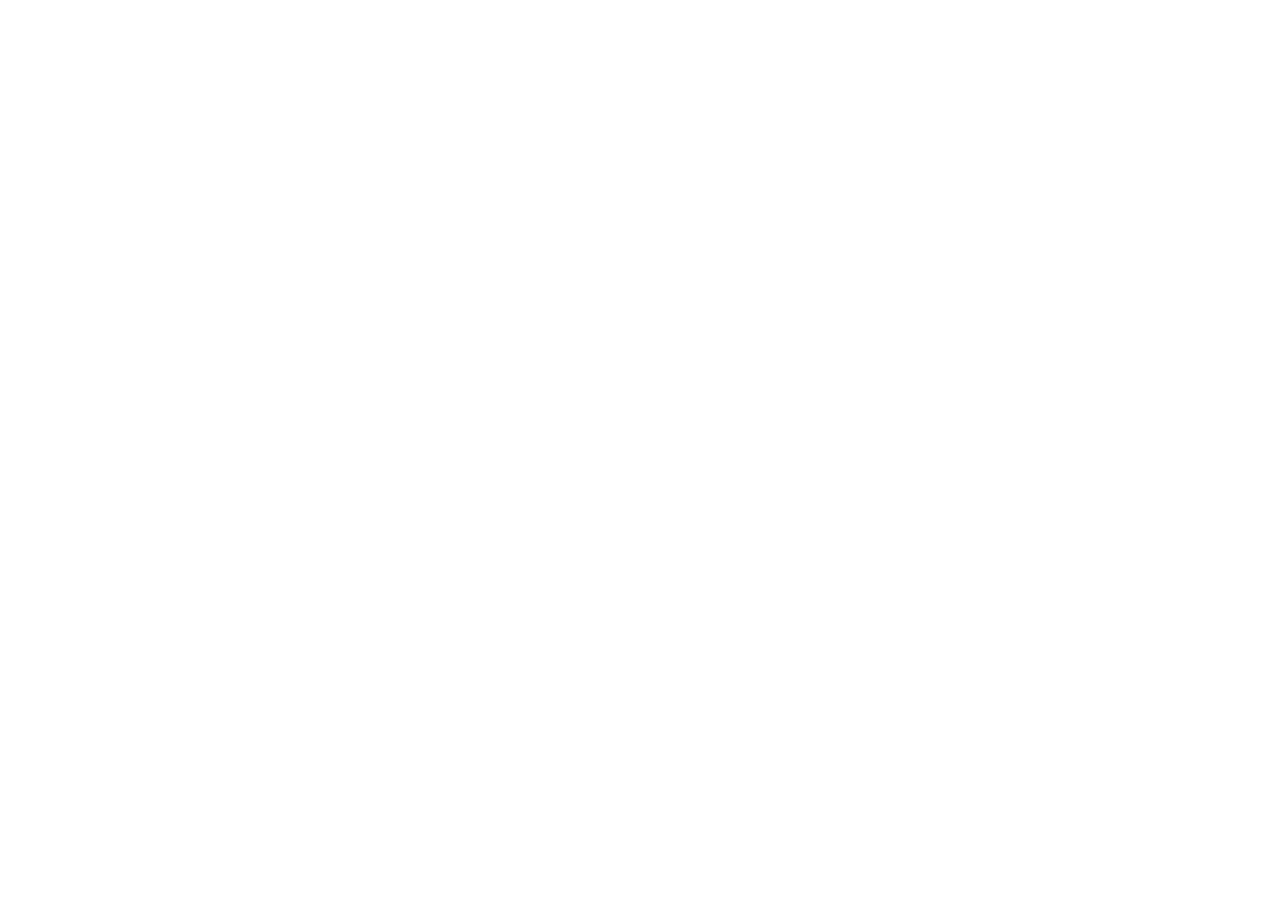
==== files/heatmap.html @ 5041f0ea "Update heatmap.html" ====
<!DOCTYPE html>
<head>    
    <meta http-equiv="content-type" content="text/html; charset=UTF-8" />
    
        <script>
            L_NO_TOUCH = false;
            L_DISABLE_3D = false;
        </script>
    
    <style>html, body {width: 100%;height: 100%;margin: 0;padding: 0;}</style>
    <style>#map {position:absolute;top:0;bottom:0;right:0;left:0;}</style>
    <script src="https://cdn.jsdelivr.net/npm/leaflet@1.6.0/dist/leaflet.js"></script>
    <script src="https://code.jquery.com/jquery-1.12.4.min.js"></script>
    <script src="https://maxcdn.bootstrapcdn.com/bootstrap/3.2.0/js/bootstrap.min.js"></script>
    <script src="https://cdnjs.cloudflare.com/ajax/libs/Leaflet.awesome-markers/2.0.2/leaflet.awesome-markers.js"></script>
    <link rel="stylesheet" href="https://cdn.jsdelivr.net/npm/leaflet@1.6.0/dist/leaflet.css"/>
    <link rel="stylesheet" href="https://maxcdn.bootstrapcdn.com/bootstrap/3.2.0/css/bootstrap.min.css"/>
    <link rel="stylesheet" href="https://maxcdn.bootstrapcdn.com/bootstrap/3.2.0/css/bootstrap-theme.min.css"/>
    <link rel="stylesheet" href="https://maxcdn.bootstrapcdn.com/font-awesome/4.6.3/css/font-awesome.min.css"/>
    <link rel="stylesheet" href="https://cdnjs.cloudflare.com/ajax/libs/Leaflet.awesome-markers/2.0.2/leaflet.awesome-markers.css"/>
    <link rel="stylesheet" href="https://cdn.jsdelivr.net/gh/python-visualization/folium/folium/templates/leaflet.awesome.rotate.min.css"/>
    
            <meta name="viewport" content="width=device-width,
                initial-scale=1.0, maximum-scale=1.0, user-scalable=no" />
            <style>
                #map_904a27eaac184b069b98a5cd32fc3659 {
                    position: relative;
                    width: 100.0%;
                    height: 100.0%;
                    left: 0.0%;
                    top: 0.0%;
                }
            </style>
        
    <script src="https://cdn.jsdelivr.net/gh/python-visualization/folium@master/folium/templates/leaflet_heat.min.js"></script>
</head>
<body>    
            <p id="demo"></p>
    
            <div class="folium-map" id="map_904a27eaac184b069b98a5cd32fc3659" ></div>
        
</body>
<script>    


            let anchor = document.getElementById("w3s");
            let query = window.location.search;
            var arr = query.split('&');
            var lat = arr[0].split('=')[1];
            var lon = arr[1].split('=')[1];
            var flag = 0;
            if(lat == 0){
                lat = 22.376194;
                lon = 114.129524;
                var zoom_level = 12;
            }
            else{
                flag = 1
                var zoom_level = 18;

            }
            

    
            var map_904a27eaac184b069b98a5cd32fc3659 = L.map(
                "map_904a27eaac184b069b98a5cd32fc3659",
                {
                    center: [lat, lon],
                    crs: L.CRS.EPSG3857,
                    zoom: zoom_level,
                    zoomControl: true,
                    preferCanvas: false,
                }
            );

            
            var tile_layer_5cae877bb0704d6bbb0f2bdec130946b = L.tileLayer(
                "https://{s}.tile.openstreetmap.org/{z}/{x}/{y}.png",
                {"attribution": "Data by \u0026copy; \u003ca href=\"http://openstreetmap.org\"\u003eOpenStreetMap\u003c/a\u003e, under \u003ca href=\"http://www.openstreetmap.org/copyright\"\u003eODbL\u003c/a\u003e.", "detectRetina": false, "maxNativeZoom": 18, "maxZoom": 18, "minZoom": 0, "noWrap": false, "opacity": 1, "subdomains": "abc", "tms": false}
            ).addTo(map_904a27eaac184b069b98a5cd32fc3659);
        
    
            var heat_map_b1da124ad0854727a7368df2462f09b0 = L.heatLayer(
                [[22.280006537, 114.151267477], [22.316623114, 114.215415998], [22.278954022, 114.129241464], [22.413657484, 114.210042589], [22.287718415, 114.149529099], [22.287020641, 114.137719794], [22.369210656, 114.116947856], [22.282828595, 114.130734483], [22.281027036, 114.151500171], [22.285839805, 114.148141842], [22.285785611, 114.148083631], [22.285189467, 114.1474045], [22.281743125, 114.124796379], [22.491323915, 114.103076574], [22.285531251, 114.140582778], [22.285963744, 114.136439205], [22.286062979, 114.136031623], [22.28626272, 114.140524368], [22.287165571, 114.139592576], [22.283795004, 114.131199934], [22.287112758, 114.146142612], [22.281151765, 114.142281989], [22.281924046, 114.12576665], [22.286307991, 114.141058059], [22.286290021, 114.141475321], [22.281391229, 114.125737733], [22.280921443, 114.125126596], [22.286443403, 114.140844543], [22.321657562, 114.169109461], [22.278995043, 114.150869831], [22.286812121, 114.134469107], [22.287372807, 114.137603251], [22.287436096, 114.137913754], [22.288168112, 114.140213354], [22.2873732, 114.139262593], [22.287039916, 114.143134471], [22.287600679, 114.147588367], [22.286315953, 114.136497326], [22.320662179, 114.274294015], [22.285982916, 114.141184289], [22.280403425, 114.148492268], [22.282827236, 114.126173866], [22.287166303, 114.142930662], [22.278173138, 114.150151951], [22.279972331, 114.182405198], [22.283708875, 114.149888907], [22.285144671, 114.149442266], [22.28283637, 114.12650378], [22.28295038, 114.150364521], [22.286360977, 114.135983018], [22.286598023, 114.146200947], [22.286822707, 114.140922076], [22.284627237, 114.136546328], [22.283402507, 114.154313753], [22.281788777, 114.126378011], [22.286625451, 114.148034941], [22.283506005, 114.131132104], [22.286577068, 114.133498808], [22.286697668, 114.147879666], [22.283613419, 114.127861991], [22.279233763, 114.128533036], [22.28337969, 114.131539691], [22.278363107, 114.15220898], [22.287221085, 114.145929106], [22.314541384, 114.167780181], [22.284140832, 114.141941631], [22.284580783, 114.131607229], [22.297455713, 114.175020803], [22.285531191, 114.140311077], [22.280440722, 114.156303399], [22.287609277, 114.145278868], [22.28151445, 114.150005767], [22.288403211, 114.141581532], [22.28529611, 114.139069076], [22.284038631, 114.130491498], [22.282769596, 114.149335991], [22.285775334, 114.141747153], [22.28665917, 114.136710709], [22.263347468, 114.252443978], [22.287165571, 114.139592576], [22.285596051, 114.148559147], [22.286216793, 114.137215426], [22.286938121, 114.132858251], [22.281262101, 114.153285542], [22.307822712, 114.183930014], [22.286833212, 114.148355121], [22.28507101, 114.14204814], [22.280421623, 114.149287933], [22.28274256, 114.149665913], [22.281956818, 114.149210006], [22.286336162, 114.146346559], [22.282575224, 114.128958839], [22.283730729, 114.127570845], [22.287871318, 114.14607452], [22.280534281, 114.128891611], [22.284350409, 114.15214971], [22.287725365, 114.13913635], [22.285494811, 114.139185466], [22.288051124, 114.142076514], [22.28666814, 114.136468114], [22.286577722, 114.13602177], [22.286586782, 114.136138212], [22.280367572, 114.150083612], [22.279477713, 114.128950191], [22.27949211, 114.153382871], [22.284943183, 114.136041651], [22.275194231, 114.158923952], [22.286371552, 114.142668854], [22.281591255, 114.130230314], [22.288313257, 114.143240908], [22.28596701, 114.152935423], [22.286571187, 114.147588581], [22.283614252, 114.130705115], [22.281996751, 114.127251241], [22.282222567, 114.127416119], [22.287753408, 114.143483636], [22.281717071, 114.128144049], [22.285801689, 114.138486721], [22.282363495, 114.151024463], [22.284286097, 114.145755087], [22.282530326, 114.129832162], [22.274174001, 114.161184845], [22.284716872, 114.133926338], [22.284969647, 114.133615747], [22.285403063, 114.133411837], [22.28617086, 114.134139376], [22.273468622, 114.153034574], [22.280289902, 114.127057777], [22.28049793, 114.128125064], [22.280452619, 114.127601103], [22.284445075, 114.130724249], [22.285533469, 114.152460019], [22.287121812, 114.146268759], [22.281469014, 114.148346504], [22.291456655, 114.206626932], [22.26088368, 114.248969365], [22.263593073, 114.248524457], [22.262103517, 114.250126059], [22.261344471, 114.248455398], [22.26948703, 114.233391531], [22.289724386, 114.195932847], [22.277517601, 114.226253298], [22.288522476, 114.202055804], [22.287617692, 114.211400374], [22.285619706, 114.220589224], [22.286694545, 114.21986178], [22.28527715, 114.218269954], [22.286026396, 114.219415207], [22.287544313, 114.216368685], [22.28645215, 114.214068603], [22.284431093, 114.148520568], [22.28303684, 114.220976558], [22.28185388, 114.220782119], [22.289525797, 114.195195323], [22.291250505, 114.196408551], [22.263759727, 114.238531355], [22.263542981, 114.238560366], [22.277371994, 114.229794865], [22.288857588, 114.194680931], [22.289200431, 114.197388358], [22.281835808, 114.220820927], [22.289778129, 114.199368043], [22.281365979, 114.221684377], [22.281365979, 114.221684377], [22.289821669, 114.208945823], [22.27760703, 114.229057519], [22.276944764, 114.237751192], [22.278858171, 114.240585345], [22.267361736, 114.2416668], [22.290618122, 114.198300739], [22.292342979, 114.198242778], [22.292081449, 114.195331514], [22.290021868, 114.199989134], [22.285113152, 114.223597182], [22.290996997, 114.201211999], [22.291467054, 114.1978933], [22.290455524, 114.198650057], [22.276405467, 114.230551335], [22.279620132, 114.231280304], [22.278617728, 114.231289619], [22.289055598, 114.199940455], [22.289046606, 114.199668745], [22.289353677, 114.19945531], [22.289308564, 114.199164186], [22.276939218, 114.227621223], [22.282502047, 114.227759079], [22.282493294, 114.226866362], [22.282511486, 114.226439418], [22.280815054, 114.221887971], [22.279710712, 114.230455565], [22.276379758, 114.22619468], [22.290211478, 114.20022206], [22.278419746, 114.229183962], [22.280192859, 114.218443115], [22.280653264, 114.219054558], [22.280192353, 114.220374063], [22.281825379, 114.225711423], [22.281690139, 114.224973921], [22.282367137, 114.225973603], [22.277166404, 114.222857107], [22.280658923, 114.230475333], [22.280288628, 114.230591631], [22.284270315, 114.191837211], [22.319743258, 114.175971703], [22.282084656, 114.233726512], [22.277797153, 114.227543908], [22.282632054, 114.214669203], [22.282695521, 114.213572733], [22.281982109, 114.213533733], [22.290736123, 114.193118828], [22.290176191, 114.193438993], [22.291313979, 114.19411841], [22.288956744, 114.19625297], [22.261159802, 114.236104729], [22.280037804, 114.224051546], [22.290202951, 114.196418109], [22.291728949, 114.197835114], [22.291574917, 114.201474109], [22.275023583, 114.231142684], [22.286099638, 114.215427023], [22.260926563, 114.231670849], [22.260475186, 114.231204982], [22.266197553, 114.239706401], [22.264588905, 114.242713358], [22.283652857, 114.213175139], [22.288108417, 114.190907026], [22.287572478, 114.211681772], [22.28474587, 114.211778107], [22.2841407, 114.212321355], [22.291954567, 114.198951116], [22.26123143, 114.237773495], [22.260951618, 114.2374047], [22.266470611, 114.233914244], [22.266028092, 114.233962575], [22.29143006, 114.203783644], [22.291122516, 114.206655973], [22.29161932, 114.205996203], [22.291772839, 114.206005939], [22.291149661, 114.206364858], [22.285332026, 114.215465626], [22.279688266, 114.213804824], [22.280310987, 114.215493356], [22.280663061, 114.215998024], [22.282315584, 114.216338104], [22.282938594, 114.216765231], [22.28302918, 114.215610545], [22.283842038, 114.215183815], [22.284553985, 114.222771511], [22.283542308, 114.221879142], [22.292270778, 114.197903124], [22.267671253, 114.235137232], [22.267147272, 114.235699752], [22.288072013, 114.193846304], [22.283309795, 114.212718987], [22.278256962, 114.229901933], [22.289010798, 114.197310699], [22.277327702, 114.227087694], [22.262824867, 114.249872652], [22.265760407, 114.248574072], [22.265714718, 114.249777129], [22.265272329, 114.249524642], [22.264992522, 114.249204324], [22.265318008, 114.248340993], [22.263347468, 114.252443978], [22.262516658, 114.252424127], [22.285115915, 114.212748559], [22.285531326, 114.212738962], [22.260032923, 114.230486873], [22.285160387, 114.137953198], [22.291349923, 114.195719579], [22.28757283, 114.21000302], [22.289588866, 114.196437432], [22.329938734, 114.172399576], [22.277009594, 114.192767928], [22.28634329, 114.137496798], [22.281987325, 114.227681266], [22.280717417, 114.226917355], [22.281481603, 114.22770049], [22.281905801, 114.22846721], [22.279864732, 114.228922513], [22.280487862, 114.228874227], [22.281472154, 114.229020142], [22.279504517, 114.225671804], [22.2795408, 114.225138139], [22.32753643, 114.18544523], [22.285621823, 114.211865658], [22.285955914, 114.212059814], [22.264067244, 114.237270211], [22.27314502, 114.23170472], [22.280480373, 114.223818816], [22.277887742, 114.226631849], [22.279694061, 114.226001779], [22.286464175, 114.197193884], [22.290320544, 114.194729637], [22.29114175, 114.199387669], [22.29213536, 114.197582869], [22.291430664, 114.199863213], [22.28949861, 114.196020151], [22.285456024, 114.224596769], [22.289904835, 114.197272014], [22.291882524, 114.197417862], [22.285650504, 114.150150533], [22.265570574, 114.241686279], [22.268464158, 114.23993057], [22.268220092, 114.240541714], [22.267823107, 114.239610103], [22.267750212, 114.241269181], [22.288144148, 114.194865213], [22.277444309, 114.229581425], [22.286788105, 114.205034533], [22.263867144, 114.240986041], [22.279739384, 114.225439008], [22.268294764, 114.23402171], [22.290661519, 114.208936311], [22.290392669, 114.195787378], [22.267482529, 114.232517511], [22.265604144, 114.232545875], [22.266462049, 114.232565619], [22.281538195, 114.219326518], [22.281253338, 114.21981351], [22.282052852, 114.219666292], [22.28371414, 114.220967067], [22.262234812, 114.235105874], [22.262686438, 114.234844105], [22.263094223, 114.233863563], [22.263066394, 114.232942655], [22.262262629, 114.233049057], [22.264095512, 114.234020004], [22.263851899, 114.233408671], [22.262686438, 114.234844105], [22.289380641, 114.200357776], [22.262901448, 114.239491483], [22.262883517, 114.239151903], [22.262567678, 114.238540534], [22.261637689, 114.238093836], [22.262541136, 114.237075515], [22.285713959, 114.201997078], [22.290970556, 114.196398808], [22.265840394, 114.251436281], [22.266066102, 114.251562531], [22.266861207, 114.250670338], [22.283939231, 114.223383314], [22.283451574, 114.223392856], [22.283704354, 114.223664638], [22.284914539, 114.223383637], [22.283343805, 114.221258055], [22.308301347, 114.183609767], [22.284519602, 114.21403898], [22.278987611, 114.222599919], [22.276849533, 114.225593257], [22.27863867, 114.221887274], [22.278900759, 114.22115962], [22.278313701, 114.221402013], [22.278134809, 114.22516654], [22.27855944, 113.937896021], [22.277860038, 113.935160953], [22.230517897, 114.115299766], [22.20697411, 114.029616676], [22.206612188, 114.028850898], [22.205504893, 114.030688675], [22.212243135, 114.026546199], [22.211791446, 114.02775543], [22.211497037, 114.028021403], [22.284230619, 114.039064781], [22.254662603, 113.862878944], [22.224132007, 114.112227844], [22.244097569, 113.977261828], [22.288929121, 113.939654196], [22.272990606, 114.00448553], [22.296002467, 113.95410166], [22.295649288, 113.953384103], [22.29686978, 113.953719874], [22.205944971, 114.030015372], [22.204094107, 114.030492499], [22.213842897, 114.025720346], [22.294102932, 113.951843599], [22.293515381, 113.951436967], [22.29323511, 113.951204517], [22.292149576, 113.949867104], [22.291778386, 113.949198127], [22.292348696, 113.950187016], [22.295382332, 114.0181023], [22.285311845, 113.936225241], [22.287279734, 113.941859716], [22.287839782, 113.941965521], [22.286809611, 113.941491763], [22.28190952, 113.93771567], [22.282293535, 113.934813717], [22.28263896, 113.936336552], [22.279901939, 113.935826964], [22.279992849, 113.936234342], [22.280470576, 113.935631925], [22.282612888, 113.937025505], [22.283641078, 113.936150472], [22.281485612, 113.938075413], [22.282708984, 113.934842113], [22.280654544, 113.937902165], [22.280427994, 113.937368873], [22.282133694, 113.936638219], [22.281103866, 113.9364071], [22.281709201, 113.936600131], [22.283142494, 113.934870477], [22.280080731, 113.934604055], [22.280210458, 113.936825865], [22.28190952, 113.93771567], [22.280992947, 113.934689813], [22.279701419, 113.934585302], [22.282293535, 113.934813717], [22.283009816, 113.93674346], [22.283334456, 113.936432396], [22.28263896, 113.936336552], [22.20926736, 114.029012986], [22.285836037, 113.942686934], [22.287471098, 113.943052952], [22.286929335, 113.943102371], [22.286369273, 113.942986859], [22.287958441, 113.94283866], [22.280730609, 113.940512207], [22.280243071, 113.940590652], [22.226282312, 114.114797238], [22.277784442, 113.932919683], [22.276374215, 113.931951835], [22.276213008, 113.932844784], [22.276783968, 113.93294504], [22.284032635, 114.03988007], [22.264789979, 113.995433752], [22.265186925, 113.995074259], [22.265623603, 113.997964957], [22.303113758, 114.010329714], [22.303799802, 114.010057165], [22.30345678, 114.01019344], [22.276278011, 113.934038131], [22.252720103, 113.86673245], [22.293779072, 114.022441876], [22.322858224, 114.190666883], [22.316754083, 114.180863438], [22.316925659, 114.181038147], [22.316338325, 114.18822039], [22.318632048, 114.18889999], [22.317521294, 114.188773718], [22.311308471, 114.185085134], [22.306711933, 114.169420846], [22.318857847, 114.188424419], [22.317313576, 114.188958111], [22.317385817, 114.189006647], [22.316952223, 114.190578949], [22.321160173, 114.193821195], [22.314496082, 114.188239651], [22.316509762, 114.190122734], [22.31653685, 114.19016156], [22.314631532, 114.18835613], [22.278608607, 114.16890806], [22.279935535, 114.192632414], [22.291783052, 114.198456182], [22.326317528, 114.176000782], [22.328058426, 114.20233469], [22.312852837, 114.181814466], [22.325197736, 114.177214085], [22.328204282, 114.191240098], [22.321233286, 114.179504713], [22.316465146, 114.175243791], [22.319472323, 114.174370219], [22.311443846, 114.186589482], [22.316600189, 114.188550407], [22.315128098, 114.189899373], [22.316681232, 114.191413619], [22.316879931, 114.191122466], [22.314351455, 114.190044885], [22.316717912, 114.182464891], [22.315525883, 114.182183378], [22.318198974, 114.181038185], [22.315724538, 114.182707494], [22.316248317, 114.182581341], [22.314965956, 114.183027749], [22.314812458, 114.182425992], [22.31002617, 114.184153348], [22.313801109, 114.179271637], [22.444000421, 114.030776412], [22.344152919, 114.176486061], [22.31754825, 114.190491655], [22.317674692, 114.190326667], [22.318018333, 114.171623483], [22.291700737, 114.205200488], [22.312373962, 114.187171876], [22.319724344, 114.193481312], [22.319652083, 114.193636599], [22.320031394, 114.193384288], [22.319805628, 114.193393967], [22.316238848, 114.19007418], [22.315751707, 114.179912249], [22.321892085, 114.188987625], [22.306964637, 114.187055016], [22.317033659, 114.188531032], [22.322343584, 114.189385618], [22.319282246, 114.188958282], [22.317349649, 114.189608405], [22.330064613, 114.162780226], [22.328357996, 114.188852293], [22.315372428, 114.17955313], [22.314189438, 114.178106971], [22.284843895, 114.136235752], [22.314974961, 114.183648912], [22.314207379, 114.183202416], [22.321205929, 114.186473688], [22.335762772, 114.161284762], [22.312437276, 114.185463715], [22.318424791, 114.177582891], [22.310975884, 114.188092687], [22.318008982, 114.18827876], [22.318063163, 114.188307883], [22.325621829, 114.187415512], [22.325432517, 114.174612774], [22.303876259, 114.185492303], [22.307353009, 114.186123351], [22.307948837, 114.189025239], [22.308343659, 114.189357252], [22.307497305, 114.18904461], [22.308598986, 114.189733776], [22.309746228, 114.183988343], [22.316491675, 114.190433317], [22.315958851, 114.190656497], [22.315976997, 114.189617986], [22.30869851, 114.187113374], [22.307687084, 114.187074479], [22.307687084, 114.187074479], [22.31899372, 114.176359945], [22.319932566, 114.187269493], [22.27452515, 114.15264628], [22.326949343, 114.18714383], [22.303216494, 114.192557393], [22.307948435, 114.193538146], [22.308716187, 114.192004811], [22.302151334, 114.18686057], [22.30340665, 114.185812535], [22.315146206, 114.189307329], [22.315534527, 114.189239423], [22.315371958, 114.189482051], [22.315236481, 114.189705269], [22.325630821, 114.18798819], [22.323833825, 114.186580637], [22.322352758, 114.187386147], [22.31385494, 114.187793142], [22.313006061, 114.187831898], [22.285098168, 114.142358648], [22.318089906, 114.192481412], [22.316909818, 114.192522575], [22.325197291, 114.188852023], [22.332952824, 114.203442167], [22.332754321, 114.202384078], [22.331972114, 114.203373062], [22.333124516, 114.202753008], [22.333521791, 114.203189894], [22.311940392, 114.188647073], [22.320510717, 114.183649181], [22.340883759, 114.182349372], [22.317512079, 114.19105459], [22.317683992, 114.186560798], [22.341046402, 114.17605894], [22.319679625, 114.18851184], [22.321855747, 114.191588867], [22.321602901, 114.191472367], [22.328123283, 114.187687485], [22.273732221, 114.1736142], [22.248967779, 114.148847836], [22.317449477, 114.17489437], [22.318298276, 114.182183483], [22.319399295, 114.192957151], [22.319290903, 114.193209493], [22.31919154, 114.193471542], [22.319083147, 114.193723884], [22.3192276, 114.19406361], [22.319751884, 114.188317727], [22.307298982, 114.182784782], [22.309249306, 114.188180994], [22.316501264, 114.178815513], [22.282719266, 114.127464462], [22.303975268, 114.190305941], [22.303388285, 114.190218541], [22.305420247, 114.189287054], [22.305194672, 114.186501703], [22.304165032, 114.188753173], [22.305203541, 114.188908541], [22.304887436, 114.189345237], [22.306395575, 114.188986284], [22.30645886, 114.188015782], [22.448400711, 114.165420504], [22.306151776, 114.188617471], [22.30663943, 114.188598101], [22.30574544, 114.188035135], [22.306621327, 114.1891707], [22.30668464, 114.187792583], [22.323472291, 114.190822244], [22.323345838, 114.191103712], [22.311480244, 114.179232775], [22.310577186, 114.17910659], [22.312572945, 114.179388082], [22.313430865, 114.17837872], [22.312870974, 114.177320812], [22.311290611, 114.178466045], [22.312861937, 114.178398125], [22.312220743, 114.179883055], [22.311995004, 114.177670206], [22.313828218, 114.17739846], [22.312013047, 114.179407483], [22.326136824, 114.182358498], [22.307822712, 114.183930014], [22.320329753, 114.189511616], [22.312373962, 114.187171876], [22.306603583, 114.183842607], [22.329360506, 114.187192541], [22.310829681, 114.187899665], [22.32744617, 114.184542518], [22.317656783, 114.188356379], [22.317620655, 114.188434022], [22.285919757, 114.1414366], [22.286336162, 114.146346559], [22.29213536, 114.197582869], [22.320347855, 114.188977786], [22.327643036, 114.202227843], [22.453468353, 114.025364817], [22.319354944, 114.177126716], [22.316166852, 114.186560693], [22.309637857, 114.184085391], [22.313493747, 114.187317542], [22.318017956, 114.189045525], [22.327003499, 114.18757092], [22.312545406, 114.189142104], [22.249566203, 114.178445923], [22.32938756, 114.187765236], [22.329586135, 114.164537182], [22.318451876, 114.175146709], [22.301753957, 114.18732637], [22.314730831, 114.188880243], [22.321485534, 114.191122935], [22.321404244, 114.191297637], [22.329728792, 114.20413073], [22.330669941, 114.203149561], [22.328925143, 114.203693775], [22.330415424, 114.202238051], [22.329656745, 114.202927088], [22.32945801, 114.203315317], [22.329981904, 114.202568], [22.315886945, 114.185832744], [22.317918807, 114.186240521], [22.315272817, 114.186647982], [22.314649707, 114.186638233], [22.316175924, 114.185842469], [22.328583421, 114.160868173], [22.309556599, 114.183668059], [22.307037037, 114.184192013], [22.321404074, 114.193083561], [22.307922017, 114.184619087], [22.321801616, 114.190996788], [22.314658561, 114.189219934], [22.329468873, 114.187182842], [22.282671243, 114.155934343], [22.343927154, 114.17744712], [22.321015727, 114.19339411], [22.319318436, 114.188016806], [22.319110699, 114.188492381], [22.319526148, 114.187890645], [22.32134995, 114.192481776], [22.322226282, 114.188084981], [22.321711184, 114.192375049], [22.321774394, 114.19241388], [22.317268377, 114.189559868], [22.318722802, 114.177359656], [22.306486079, 114.185987423], [22.306088745, 114.185754476], [22.319869293, 114.188152734], [22.308003317, 114.184075601], [22.31687119, 114.187337206], [22.28617086, 114.134139376], [22.304147265, 114.169983866], [22.321729278, 114.19202563], [22.321341001, 114.191617932], [22.360140606, 114.134893571], [22.353933348, 114.101052103], [22.368036103, 114.124384468], [22.369475154, 114.124482262], [22.366006821, 114.122638812], [22.367027465, 114.123220973], [22.366910503, 114.124551186], [22.367181687, 114.125386082], [22.369040486, 114.125006044], [22.369303724, 114.124948379], [22.36703684, 114.12426957], [22.366891784, 114.122551087], [22.366575575, 114.122133712], [22.368716579, 114.124453418], [22.365333741, 114.137163956], [22.345691003, 114.132218546], [22.368755413, 114.133638481], [22.361392495, 114.12348527], [22.370987347, 114.139211068], [22.371962732, 114.13958948], [22.371312353, 114.138812888], [22.372820647, 114.13964751], [22.373272063, 114.139171615], [22.372820803, 114.140336896], [22.362260651, 114.137180361], [22.362904681, 114.137805437], [22.362904681, 114.137805437], [22.363988472, 114.138329424], [22.360818521, 114.13737883], [22.360818521, 114.13737883], [22.361134614, 114.137475829], [22.361884269, 114.137970773], [22.364413384, 114.140387633], [22.36523506, 114.13993109], [22.364900805, 114.139387467], [22.367908262, 114.140648875], [22.367497288, 114.140272261], [22.366923974, 114.140833605], [22.368405083, 114.141289565], [22.364413384, 114.140387633], [22.362678854, 114.137543358], [22.361902274, 114.137737754], [22.36755584, 114.13962949], [22.372523185, 114.142104129], [22.369010329, 114.142211804], [22.371926224, 114.142223291], [22.372859886, 114.141470004], [22.370888691, 114.142259887], [22.369949432, 114.141871741], [22.323905998, 114.165954796], [22.368349358, 114.134852275], [22.367997145, 114.134764997], [22.367492559, 114.139338227], [22.361794157, 114.138786346], [22.366733841, 114.138687911], [22.367843311, 114.133570797], [22.367951404, 114.132560993], [22.345708921, 114.131704028], [22.361013381, 114.101232741], [22.359914621, 114.105223735], [22.361582355, 114.101339232], [22.361813545, 114.100399563], [22.361077529, 114.103261856], [22.360726132, 114.105029046], [22.360906344, 114.104135741], [22.359831914, 114.10459261], [22.361095791, 114.102381329], [22.357400003, 114.098788126], [22.357751894, 114.098166578], [22.355912083, 114.098482566], [22.353200475, 114.098120592], [22.356487886, 114.098720674], [22.354130801, 114.098488987], [22.355818024, 114.095468706], [22.356315184, 114.09642956], [22.356062087, 114.095944281], [22.356314582, 114.095225705], [22.35668532, 114.096196343], [22.347777771, 114.108375208], [22.348274819, 114.109248682], [22.349763825, 114.10681124], [22.349809465, 114.107947061], [22.344725545, 114.108619392], [22.345592393, 114.108415107], [22.350286181, 114.103607306], [22.349365617, 114.104840707], [22.350401558, 114.099267721], [22.350368026, 114.104879025], [22.350014198, 114.101287216], [22.349770402, 114.105329786], [22.348829998, 114.105600004], [22.349510611, 114.105986182], [22.350321539, 114.101937493], [22.363100494, 114.103532645], [22.361926183, 114.102785674], [22.361868678, 114.103679296], [22.362955594, 114.102629786], [22.351416496, 114.106994869], [22.353582107, 114.103110459], [22.355357561, 114.10355515], [22.354566255, 114.102711897], [22.361710275, 114.10461106], [22.353474414, 114.104605597], [22.353339081, 114.104887208], [22.35399862, 114.105585871], [22.353944291, 114.105255814], [22.34623375, 114.108861353], [22.363190263, 114.10235781], [22.362810286, 114.100862831], [22.362774755, 114.102134724], [22.36309967, 114.101736483], [22.349472922, 114.102491305], [22.270551342, 114.150560906], [22.348974079, 114.097919098], [22.348677735, 114.10141414], [22.348848728, 114.100161716], [22.36036435, 114.103776797], [22.35542357, 114.101439635], [22.343920937, 114.106542344], [22.36591111, 114.134843297], [22.34821812, 114.127266682], [22.348553096, 114.130111003], [22.265584526, 114.236911879], [22.353593113, 114.107585993], [22.353620345, 114.107916063], [22.351523949, 114.104907556], [22.345428718, 114.130029771], [22.346204796, 114.128898308], [22.36861916, 114.121386002], [22.343199638, 114.136296537], [22.342748147, 114.136442281], [22.350132458, 114.126809725], [22.34741341, 114.126108743], [22.350990253, 114.126459925], [22.346058168, 114.126393468], [22.348282577, 114.13150904], [22.341953374, 114.136112454], [22.364570936, 114.122551986], [22.355957763, 114.104487815], [22.35656274, 114.104332166], [22.356950975, 114.104157211], [22.370147412, 114.138803495], [22.342739376, 114.13750041], [22.342269803, 114.137568495], [22.352175903, 114.135847362], [22.498877669, 114.143209725], [22.36985612, 114.129977674], [22.358433649, 114.128282301], [22.358043951, 114.129224352], [22.358536829, 114.129667577], [22.360861671, 114.129873886], [22.359217982, 114.129427836], [22.360057709, 114.129039201], [22.359380221, 114.128379238], [22.358938263, 114.130214336], [22.36034714, 114.130602219], [22.359019, 114.128379363], [22.365251156, 114.132134645], [22.368384498, 114.131220965], [22.368718507, 114.130793643], [22.367534316, 114.126784092], [22.369042308, 114.126434014], [22.366867194, 114.130609776], [22.369530265, 114.127433911], [22.36953914, 114.126929017], [22.367780415, 114.128320018], [22.366902718, 114.128561111], [22.368581753, 114.126443889], [22.367561717, 114.127793849], [22.358251044, 114.127195173], [22.359965476, 114.122903287], [22.362900653, 114.123659457], [22.362548535, 114.123882897], [22.361898173, 114.123387988], [22.361635575, 114.12127155], [22.360696521, 114.121631149], [22.359983197, 114.121893567], [22.36544589, 114.127153843], [22.364048222, 114.125804723], [22.364328565, 114.12707651], [22.363461934, 114.128067137], [22.364879428, 114.127076314], [22.363037545, 114.128222629], [22.361844776, 114.125824944], [22.367715719, 114.12941525], [22.367291281, 114.129405685], [22.366200548, 114.136658832], [22.361260798, 114.136485489], [22.372666744, 114.138016329], [22.372314479, 114.137705718], [22.372359797, 114.138395089], [22.371068423, 114.138366315], [22.352688543, 114.104130297], [22.353088225, 114.10953761], [22.351362901, 114.108373457], [22.351570534, 114.108208316], [22.351994826, 114.107868321], [22.35232894, 114.107829324], [22.352997615, 114.108809532], [22.36916768, 114.123152188], [22.369939662, 114.138599653], [22.344834605, 114.138072578], [22.370237994, 114.139997737], [22.342224542, 114.109727269], [22.343516124, 114.110241155], [22.354020242, 114.13027131], [22.352066421, 114.13165344], [22.353522439, 114.131833153], [22.35448662, 114.131691493], [22.353152943, 114.130566351], [22.365839237, 114.136299696], [22.361341204, 114.107310315], [22.362668036, 114.105795059], [22.362641456, 114.106969856], [22.361702393, 114.107232464], [22.292838625, 114.237874528], [22.294131242, 114.234488317], [22.31610387, 114.172409719], [22.31390127, 114.22847897], [22.318564198, 114.217435361], [22.320716262, 114.216042642], [22.318754143, 114.216212469], [22.319259954, 114.215804961], [22.3183296, 114.21663941], [22.322176805, 114.215931951], [22.322980553, 114.215825407], [22.3210481, 114.215436626], [22.32056048, 114.215300608], [22.305527219, 114.23630783], [22.306517008, 114.235925756], [22.307802942, 114.236279679], [22.308055451, 114.237221188], [22.307297246, 114.236230939], [22.305545052, 114.236928958], [22.315601483, 114.22006475], [22.315420807, 114.220307336], [22.322384331, 114.216659972], [22.316972356, 114.226286589], [22.398625362, 113.967728732], [22.307378793, 114.235483678], [22.291356952, 114.239581794], [22.328088445, 114.228105635], [22.325803025, 114.230220797], [22.32681483, 114.229056404], [22.326489378, 114.2301337], [22.327185387, 114.228105304], [22.328702205, 114.22910564], [22.325053486, 114.230220511], [22.327040282, 114.230017431], [22.322221583, 114.217455831], [22.320807049, 114.2361493], [22.321313219, 114.234887722], [22.319859123, 114.235362714], [22.321448971, 114.234062759], [22.320535935, 114.236683018], [22.320383044, 114.234955279], [22.315492481, 114.222384378], [22.325780109, 114.21551558], [22.325888564, 114.215146766], [22.326060104, 114.215321528], [22.31634948, 114.225509909], [22.316283816, 114.233080372], [22.317340567, 114.232585798], [22.315696625, 114.233662479], [22.321585412, 114.231209216], [22.316771746, 114.232274987], [22.317683304, 114.233808871], [22.31903792, 114.233731774], [22.318415284, 114.23236299], [22.317855377, 114.232391886], [22.322958464, 114.229996471], [22.322542948, 114.230326324], [22.318062711, 114.233459614], [22.321440884, 114.231325633], [22.317556663, 114.234410582], [22.318667529, 114.23411986], [22.316310331, 114.234720655], [22.316527217, 114.23429369], [22.31546142, 114.234817361], [22.314696091, 114.228071625], [22.316268853, 114.228008073], [22.316150167, 114.227596574], [22.314876592, 114.228421094], [22.316737364, 114.226927088], [22.333565766, 114.209645023], [22.333321863, 114.210023536], [22.333304101, 114.208528665], [22.332175141, 114.209227303], [22.333123569, 114.208120934], [22.332960737, 114.209547813], [22.291277535, 114.196913165], [22.330360075, 114.208819202], [22.298039885, 114.238866646], [22.296206454, 114.239428689], [22.298789518, 114.238624363], [22.295827116, 114.239564381], [22.296585792, 114.239292997], [22.295204327, 114.238719829], [22.2951229, 114.239117669], [22.294382463, 114.238923256], [22.297218195, 114.238613968], [22.299602578, 114.237819239], [22.297660758, 114.238449186], [22.298979393, 114.23801306], [22.299150368, 114.237220271], [22.301571969, 114.235879147], [22.301003346, 114.2350346], [22.302790885, 114.236471654], [22.300397727, 114.236596798], [22.299178591, 114.236605984], [22.3018789, 114.236180124], [22.301264804, 114.236218683], [22.302492992, 114.236151269], [22.302186061, 114.235850291], [22.299648261, 114.236392683], [22.299918308, 114.236305456], [22.317263579, 114.218279391], [22.31719931, 114.217787226], [22.304842262, 114.190396688], [22.304842262, 114.190396688], [22.319421136, 114.221133583], [22.31535632, 114.224820461], [22.315663409, 114.224655569], [22.317839346, 114.226112189], [22.307940035, 114.185473143], [22.315935202, 114.221588652], [22.297455713, 114.175020803], [22.292558449, 114.238476061], [22.315636717, 114.223277349], [22.315636717, 114.223277349], [22.315618999, 114.22206413], [22.297460907, 114.241476887], [22.296919274, 114.240962304], [22.297280096, 114.24197173], [22.29859869, 114.241661796], [22.297208698, 114.239827017], [22.29593496, 114.240903628], [22.297352934, 114.24047728], [22.296802264, 114.239972401], [22.30834554, 114.234164174], [22.308291322, 114.234261204], [22.309573712, 114.23413556], [22.309194046, 114.235202984], [22.329998746, 114.209352988], [22.307677075, 114.234726801], [22.318491067, 114.220832406], [22.308082149, 114.238269359], [22.301904567, 114.239955285], [22.301949355, 114.240886962], [22.302031056, 114.239800065], [22.302039844, 114.240421174], [22.313590113, 114.240096415], [22.31405987, 114.239669581], [22.310377135, 114.234980253], [22.310819952, 114.234087542], [22.305698147, 114.238064511], [22.317027559, 114.222821637], [22.319068613, 114.222327302], [22.32805574, 114.215836524], [22.328637501, 114.215030066], [22.32688182, 114.215603242], [22.32765938, 114.215491831], [22.329744224, 114.216797955], [22.328245083, 114.217059605], [22.327432422, 114.216690524], [22.328823081, 114.216894758], [22.327188359, 114.217641693], [22.330431605, 114.212255401], [22.330142026, 114.214905259], [22.330684005, 114.214284175], [22.330115076, 114.21429373], [22.330828723, 114.213284417], [22.330232706, 114.213274556], [22.331496996, 114.213236057], [22.331605102, 114.214381489], [22.331496873, 114.213779638], [22.326384829, 114.216874649], [22.326005195, 114.21826256], [22.327207245, 114.214225008], [22.325310456, 114.215777522], [22.325039428, 114.216233646], [22.324190607, 114.216010163], [22.323982871, 114.216145993], [22.324614924, 114.216505304], [22.32445235, 114.216602321], [22.318507542, 114.226335659], [22.319103427, 114.226772637], [22.316937297, 114.222666315], [22.31408275, 114.225674118], [22.314507285, 114.22535398], [22.315808196, 114.223636518], [22.314072872, 114.228411094], [22.317252699, 114.224976402], [22.31830972, 114.223462646], [22.324937273, 114.226493229], [22.325135613, 114.227570705], [22.324494493, 114.227405466], [22.325912301, 114.227386564], [22.3264096, 114.225367802], [22.327141236, 114.224834197], [22.325713421, 114.228046528], [22.325687054, 114.225697569], [22.327658875, 114.226255918], [22.327908642, 114.225484799], [22.329299069, 114.22641712], [22.332035816, 114.224816458], [22.330608559, 114.226233154], [22.332983952, 114.225069162], [22.33031933, 114.227048417], [22.331114251, 114.22630128], [22.331847187, 114.221263695], [22.332587612, 114.221564843], [22.332415896, 114.222050131], [22.332000424, 114.222282961], [22.33169342, 114.222156673], [22.332875293, 114.226039815], [22.309368666, 114.226041279], [22.307090877, 114.232465267], [22.307325716, 114.232339193], [22.307587683, 114.232106373], [22.306728935, 114.234522603], [22.306385889, 114.23419249], [22.317289027, 114.224277596], [22.312781509, 114.228371797], [22.313187806, 114.22862429], [22.314309198, 114.223354555], [22.314300281, 114.222956622], [22.326285917, 114.215117755], [22.293814309, 114.236865716], [22.444329049, 114.02482101], [22.312220778, 114.230933835], [22.314289112, 114.22994466], [22.315752132, 114.229751099], [22.313702079, 114.230080316], [22.317278258, 114.229887556], [22.31661034, 114.228819668], [22.315526587, 114.229071615], [22.313584934, 114.229303826], [22.312175123, 114.232418754], [22.312103116, 114.231719932], [22.312355514, 114.233059387], [22.303268215, 114.239887964], [22.303204861, 114.240247014], [22.304397512, 114.23866565], [22.307422712, 114.238802853], [22.306926243, 114.238239738], [22.310809457, 114.238095856], [22.308804446, 114.23866759], [22.309192449, 114.239483002], [22.323802996, 114.212981697], [22.324137228, 114.212525588], [22.325374504, 114.212137647], [22.322728209, 114.213631736], [22.323974461, 114.213496175], [22.32497688, 114.213389667], [22.321109868, 114.221095291], [22.320929654, 114.219610205], [22.321697048, 114.220386929], [22.322311319, 114.219668863], [22.321065031, 114.219920841], [22.320712372, 114.221638705], [22.320197775, 114.22110471], [22.321065336, 114.218756111], [22.31971901, 114.221628682], [22.320062002, 114.22224027], [22.320026672, 114.21931875], [22.323150944, 114.220494149], [22.323376779, 114.220232151], [22.323106009, 114.219678812], [22.321830028, 114.228802189], [22.320204195, 114.229811014], [22.319490908, 114.2294128], [22.320881927, 114.22845242], [22.319599101, 114.229946669], [22.320466377, 114.228898745], [22.312877272, 114.238601445], [22.312444087, 114.237853932], [22.313265309, 114.239329531], [22.315700497, 114.221258583], [22.316605149, 114.21500835], [22.311288693, 114.236446146], [22.311821388, 114.236747241], [22.310286304, 114.23642631], [22.309032424, 114.232563089], [22.308770712, 114.232048608], [22.294417958, 114.24054388], [22.294101932, 114.240427286], [22.331019781, 114.206324712], [22.330125544, 114.207450502], [22.329764236, 114.207896931], [22.329475306, 114.207644493], [22.330839289, 114.205654907], [22.331074053, 114.205829677], [22.307751532, 114.228156437], [22.304871193, 114.22679669], [22.304311039, 114.227621409], [22.307417541, 114.227709879], [22.307029382, 114.227205073], [22.31449924, 114.221937596], [22.294302551, 114.012931178], [22.285077551, 114.131907881], [22.317148401, 114.239496259], [22.317735325, 114.23966152], [22.317735325, 114.23966152], [22.317699435, 114.239059741], [22.316535074, 114.237516008], [22.31726634, 114.238079262], [22.317556069, 114.236060574], [22.316472026, 114.237069516], [22.317131143, 114.237380385], [22.316859768, 114.238593491], [22.31599904, 114.219269002], [22.316709455, 114.219006316], [22.310468538, 114.231835758], [22.510739073, 114.125964871], [22.522575207, 114.153497576], [22.527505558, 114.151970638], [22.510160406, 114.130105057], [22.504654348, 114.131856717], [22.501729112, 114.13409295], [22.504013147, 114.131701424], [22.501711189, 114.134617762], [22.503564204, 114.132202451], [22.497229812, 114.126591786], [22.49795964, 114.126679349], [22.538870891, 114.133614904], [22.499220884, 114.143501196], [22.507350315, 114.155832701], [22.483967521, 114.138908519], [22.486171022, 114.139257751], [22.501206602, 114.139107911], [22.501206602, 114.139107911], [22.485214427, 114.142056645], [22.485810254, 114.141230507], [22.507399861, 114.13285689], [22.499726185, 114.141615685], [22.501483098, 114.126502782], [22.500642882, 114.125268828], [22.499981779, 114.126371031], [22.502132877, 114.125209964], [22.500220045, 114.130507275], [22.493626428, 114.125776769], [22.491779366, 114.141297005], [22.492068504, 114.142054932], [22.491644031, 114.141850962], [22.508670509, 114.124080118], [22.486903012, 114.141589778], [22.48769752, 114.1408316], [22.486249364, 114.142299326], [22.485729424, 114.14330036], [22.483425897, 114.139773512], [22.483236793, 114.142173748], [22.483236662, 114.141571272], [22.384712953, 114.109046595], [22.501412564, 114.132304822], [22.50463529, 114.128416253], [22.493990198, 114.134600669], [22.491967217, 114.13395018], [22.501026457, 114.141139145], [22.478767463, 114.114549326], [22.478065275, 114.114415675], [22.48804104, 114.142502953], [22.501614417, 114.145901124], [22.50113571, 114.145405582], [22.501858033, 114.144851456], [22.507814061, 114.128667842], [22.474723011, 114.110693585], [22.503306608, 114.124529216], [22.499455697, 114.143608043], [22.495126072, 114.127700418], [22.293515381, 113.951436967], [22.305659189, 114.264005995], [22.305527348, 114.261246277], [22.304417477, 114.286355663], [22.303065553, 114.295409212], [22.307603234, 114.259290501], [22.307846464, 114.260455263], [22.331488555, 114.240560704], [22.296569937, 114.271948245], [22.270551342, 114.150560906], [22.265198132, 114.169684993], [22.293773068, 114.267365975], [22.295721235, 114.271646836], [22.296163656, 114.271782996], [22.296163656, 114.271782996], [22.29694912, 114.272123181], [22.270551342, 114.150560906], [22.292875937, 114.272760891], [22.293517385, 114.272295529], [22.294050283, 114.272140624], [22.294411479, 114.27218939], [22.294754579, 114.272296369], [22.295088299, 114.272995304], [22.297229962, 114.270590072], [22.296616532, 114.269454249], [22.321045165, 114.267927097], [22.315499335, 114.269777285], [22.385215939, 114.268473769], [22.358212193, 114.256029025], [22.315566316, 114.262954225], [22.316072332, 114.262381897], [22.323499309, 114.254776728], [22.308965846, 114.26125176], [22.463200752, 113.98117595], [22.311927616, 114.277539274], [22.315275412, 114.266506324], [22.315816561, 114.267739295], [22.311342591, 114.257924234], [22.310403838, 114.257059917], [22.310638374, 114.25758414], [22.311321118, 114.256693384], [22.31173062, 114.259001438], [22.311765732, 114.260477008], [22.311451282, 114.257274035], [22.311810579, 114.261069066], [22.322253691, 114.253514235], [22.322090933, 114.253950923], [22.322768553, 114.253262155], [22.306600855, 114.263296409], [22.307022156, 114.263540026], [22.320662179, 114.274294015], [22.31677186, 114.269575276], [22.316195216, 114.2688557], [22.315772484, 114.265798125], [22.324599381, 114.258155139], [22.323939747, 114.258950671], [22.323752455, 114.165624795], [22.314383045, 114.263448485], [22.317903633, 114.265925651], [22.317976408, 114.264955111], [22.318753412, 114.264266479], [22.318155662, 114.267420516], [22.31888638, 114.263860854], [22.325529856, 114.25750535], [22.325232001, 114.257194575], [22.308922998, 114.256699977], [22.308254614, 114.256942227], [22.307920706, 114.256485894], [22.297868886, 114.274404356], [22.297814298, 114.275073926], [22.314752006, 114.2658363], [22.305255496, 114.275108245], [22.321918474, 114.255775582], [22.322080925, 114.255979502], [22.322857721, 114.255640223], [22.321538952, 114.256260674], [22.317281806, 114.244601578], [22.317967772, 114.245456026], [22.30769771, 114.250633559], [22.448662476, 114.163856378], [22.305693311, 114.249759054], [22.306713572, 114.250196313], [22.307221982, 114.250419076], [22.305717353, 114.250513147], [22.306595755, 114.251118234], [22.306478223, 114.251409324], [22.307513951, 114.257252369], [22.307613133, 114.25756299], [22.307730367, 114.257893033], [22.306836569, 114.257426673], [22.306710314, 114.257077217], [22.307098074, 114.258193527], [22.327168113, 114.249644027], [22.309290429, 114.262241891], [22.30874812, 114.263134442], [22.319292169, 114.25242555], [22.319391315, 114.252833254], [22.319454264, 114.253396234], [22.307443758, 114.253001479], [22.306594945, 114.252865148], [22.308643891, 114.25497229], [22.306838559, 114.253318507], [22.307355329, 114.266957407], [22.306714248, 114.266792009], [22.32273066, 114.256931076], [22.32232412, 114.257260853], [22.304319555, 114.252174867], [22.304572869, 114.251185099], [22.303582583, 114.249365337], [22.311160123, 114.261553946], [22.310952642, 114.261126784], [22.310609389, 114.261301274], [22.310581896, 114.262067981], [22.319654407, 114.268013548], [22.318986187, 114.267935466], [22.32341835, 114.254116658], [22.323447373, 114.249952696], [22.323411465, 114.249477071], [22.321717904, 114.259580269], [22.320425816, 114.26096747], [22.320995209, 114.260065146], [22.321599837, 114.260880819], [22.322169045, 114.260337615], [22.319666938, 114.26155908], [22.318944492, 114.261558644], [22.320299079, 114.261559461], [22.320418396, 114.257803299], [22.320716231, 114.258152889], [22.320607546, 114.258783719], [22.321691888, 114.257444907], [22.322458938, 114.258542145], [22.324184473, 114.25715515], [22.322847037, 114.258969444], [22.322241885, 114.259172919], [22.321186233, 114.257328144], [22.32189988, 114.256862658], [22.313867035, 114.265787212], [22.324474155, 114.248695037], [22.322662577, 114.248011049], [22.32156755, 114.248508072], [22.379354555, 114.269489493], [22.311964759, 114.25978804], [22.312958268, 114.259507167], [22.312299223, 114.259137971], [22.312181235, 114.260292852], [22.312786983, 114.258924736], [22.312632854, 114.260118421], [22.323779703, 114.253845082], [22.364869428, 114.252421], [22.296923223, 114.270065829], [22.315493176, 114.264623559], [22.315339244, 114.265380506], [22.326910024, 114.260486033], [22.328283135, 114.259584141], [22.382233978, 114.271753902], [22.270551342, 114.150560906], [22.312019715, 114.258264316], [22.32589323, 114.253060022], [22.325868559, 114.253744347], [22.325991091, 114.25613701], [22.32488065, 114.255900022], [22.325629627, 114.254378913], [22.326533261, 114.255448158], [22.307095799, 114.262609351], [22.305876668, 114.262608606], [22.305876955, 114.262065125], [22.355498419, 114.246406405], [22.383292539, 114.268297723], [22.315680681, 114.268486546], [22.331581904, 114.164672902], [22.337857383, 114.15687744], [22.327644049, 114.159033744], [22.329206269, 114.158402614], [22.33277357, 114.160460007], [22.333234939, 114.174437926], [22.328430368, 114.166663027], [22.332286575, 114.169400082], [22.332720137, 114.171865609], [22.330345065, 114.170992088], [22.330742876, 114.171326225], [22.331907362, 114.171166746], [22.32685881, 114.163421175], [22.326100358, 114.164916038], [22.327021343, 114.163207617], [22.327120669, 114.163081422], [22.328213248, 114.161712688], [22.328402911, 114.161935919], [22.328321602, 114.161576784], [22.328502235, 114.161809723], [22.328773073, 114.160965218], [22.329197453, 114.160392478], [22.329197453, 114.160392478], [22.329540569, 114.159945931], [22.332186914, 114.164168093], [22.318261464, 114.160946995], [22.319020049, 114.161092498], [22.319101307, 114.160917782], [22.337577346, 114.156168852], [22.33732442, 114.155625286], [22.337089771, 114.15677077], [22.337252079, 114.154897257], [22.336258941, 114.156634989], [22.335460314, 114.156654571], [22.335906823, 114.157236881], [22.336647131, 114.15565451], [22.335915742, 114.156334118], [22.337658497, 114.155217532], [22.334214179, 114.160830406], [22.330507312, 114.16531364], [22.334335907, 114.160935468], [22.332322322, 114.163527428], [22.3314464, 114.164080799], [22.326922213, 114.16593515], [22.328755486, 114.166944495], [22.332268251, 114.164973755], [22.332304369, 114.164925218], [22.32853866, 114.165537053], [22.337315738, 114.158479206], [22.329847816, 114.162061953], [22.330263254, 114.162411351], [22.327716412, 114.160149988], [22.327580986, 114.16047032], [22.328673789, 114.161518506], [22.32920663, 114.161906714], [22.326930955, 114.162266096], [22.336078676, 114.159634516], [22.282056836, 114.153557104], [22.331978981, 114.161508438], [22.277461908, 114.176486224], [22.335636797, 114.16707991], [22.373442565, 114.13479249], [22.335302576, 114.165701529], [22.335889717, 114.168215624], [22.373442565, 114.13479249], [22.373442565, 114.13479249], [22.373442565, 114.13479249], [22.335095002, 114.167769148], [22.3371359, 114.167545751], [22.337018538, 114.168186433], [22.335329779, 114.167458507], [22.326750685, 114.166760213], [22.332001873, 114.16694686], [22.332467042, 114.166730683], [22.332936495, 114.164731026], [22.333758266, 114.164565937], [22.333189403, 114.16543961], [22.332268293, 114.165575581], [22.333532745, 114.168380787], [22.332403885, 114.16768196], [22.333939113, 114.168235158], [22.331166652, 114.166954032], [22.332710776, 114.16534258], [22.334336267, 114.165158014], [22.333180442, 114.166468544], [22.333541646, 114.166177309], [22.334069812, 114.164378792], [22.333993137, 114.16561427], [22.331810456, 114.167361328], [22.332756052, 114.16723542], [22.329766781, 114.16499338], [22.329152307, 114.16046043], [22.371610706, 114.111587141], [22.335372899, 114.149500418], [22.334054535, 114.150102508], [22.328538509, 114.163537494], [22.328637832, 114.163382179], [22.330136736, 114.161440693], [22.32984774, 114.161256297], [22.330651417, 114.160790284], [22.330678503, 114.160741747], [22.330777827, 114.160615548], [22.330543007, 114.1603632], [22.326497504, 114.162450564], [22.338381626, 114.161148569], [22.338038506, 114.161585434], [22.338950273, 114.1584887], [22.338688592, 114.16041078], [22.338164669, 114.158993581], [22.33920332, 114.16026511], [22.339772165, 114.159488452], [22.262234812, 114.235105874], [22.336285558, 114.153130709], [22.336068795, 114.152926896], [22.335897328, 114.153713201], [22.335201972, 114.153703609], [22.335391707, 114.154363659], [22.332192754, 114.159038021], [22.332502536, 114.159343748], [22.33308945, 114.158673898], [22.333017133, 114.158042958], [22.332926844, 114.158188574], [22.334018145, 114.148529984], [22.335246406, 114.149121867], [22.335192164, 114.148782131], [22.335137922, 114.148442395], [22.499022188, 114.143365185], [22.328357947, 114.164158732], [22.328664381, 114.157936768], [22.327572225, 114.163401694], [22.335247825, 114.159285163], [22.339627066, 114.154508591], [22.281931804, 114.186209001], [22.334324933, 114.147122407], [22.33477662, 114.147995944], [22.335074648, 114.148102661], [22.329161552, 114.16274149], [22.337550452, 114.157780256], [22.339545749, 114.154207675], [22.326479608, 114.164459802], [22.327012362, 114.16380942], [22.380383216, 114.270907861], [22.334534039, 114.15614018], [22.33420899, 114.156547921], [22.326804886, 114.167051404], [22.329035238, 114.164119845], [22.329649259, 114.163391788], [22.330461915, 114.162285143], [22.330651536, 114.162042454], [22.327617618, 114.166711619], [22.328168437, 114.165983586], [22.328899848, 114.165041986], [22.340331405, 114.154178426], [22.338101222, 114.156984185], [22.338724229, 114.156168683], [22.338724179, 114.155780391], [22.338995053, 114.155450302], [22.339662747, 114.151509007], [22.329919977, 114.161178636], [22.333704454, 114.171351106], [22.3351855, 114.172360582], [22.334463042, 114.171972325], [22.334724907, 114.171283117], [22.335050016, 114.171545194], [22.33277429, 114.170953159], [22.333171624, 114.170642521], [22.326461196, 114.160499569], [22.285141677, 114.135333231], [22.325946158, 114.157791538], [22.325314011, 114.157743092], [22.326677547, 114.157053747], [22.326397752, 114.158354451], [22.3267318, 114.157636128], [22.328457183, 114.162935693], [22.328556523, 114.162974509], [22.328719092, 114.163197745], [22.330100817, 114.163750893], [22.329838962, 114.164158599], [22.330127964, 114.164449774], [22.327870089, 114.161751551], [22.32800556, 114.161887428], [22.334101142, 114.161236411], [22.280413553, 114.1557018], [22.342734647, 114.164458368], [22.328971449, 114.158179393], [22.326606212, 114.167022298], [22.336900277, 114.158003609], [22.326425299, 114.162906774], [22.341691826, 114.137481289], [22.341664821, 114.137840474], [22.336282545, 114.137609], [22.336535513, 114.138074872], [22.336535513, 114.138074872], [22.336165482, 114.139016566], [22.336165482, 114.139016566], [22.33651174, 114.140715224], [22.33651174, 114.140715224], [22.33651174, 114.140715224], [22.33651174, 114.140715224], [22.336052028, 114.140787126], [22.336052028, 114.140787126], [22.339509895, 114.139228509], [22.338920085, 114.140229238], [22.338338563, 114.140439067], [22.338338563, 114.140439067], [22.335272113, 114.14194834], [22.335272113, 114.14194834], [22.334525447, 114.159925917], [22.334814369, 114.159391995], [22.327789241, 114.167400771], [22.339473293, 114.152741876], [22.330236477, 114.166536709], [22.33077791, 114.161469743], [22.331781813, 114.16253071], [22.330217998, 114.161295083], [22.332502916, 114.163323567], [22.329305794, 114.160140092], [22.329585767, 114.160382726], [22.329784457, 114.160557423], [22.328348374, 114.158490086], [22.328457076, 114.14846678], [22.328572615, 114.148016633], [22.329214234, 114.150656709], [22.327589964, 114.159955872], [22.327725411, 114.159839377], [22.329096705, 114.157806277], [22.331949866, 114.146987014], [22.333231962, 114.145676307], [22.332212388, 114.145565875], [22.332211692, 114.146656926], [22.332888844, 114.145909349], [22.331922626, 114.14619106], [22.333006124, 114.145297787], [22.331688043, 114.147336516], [22.331642749, 114.146569687], [22.332482379, 114.145443508], [22.332464481, 114.146297717], [22.326723339, 114.163265884], [22.326858783, 114.163091155], [22.326930955, 114.162266096], [22.326885871, 114.163052326], [22.327409586, 114.162372818], [22.327545027, 114.162178673], [22.3278339, 114.161052683], [22.328782064, 114.160567246], [22.329179353, 114.160013921], [22.326976098, 114.162149613], [22.327003256, 114.162906717], [22.326940187, 114.16471213], [22.327400701, 114.164110286], [22.326750521, 114.16440154], [22.328825195, 114.16225486], [22.328682861, 114.161965009], [22.329441385, 114.161479596], [22.329513621, 114.161382521], [22.329540709, 114.161343691], [22.329576827, 114.161304861], [22.329621975, 114.161246616], [22.329649063, 114.161207786], [22.330055334, 114.160159416], [22.33009145, 114.160091465], [22.330235926, 114.159965261], [22.326669295, 114.165061587], [22.332195826, 114.162731478], [22.340331296, 114.15341154], [22.340764838, 114.15393567], [22.32914344, 114.1621688], [22.33402777, 114.142392756], [22.326669056, 114.162130232], [22.339108294, 114.134356254], [22.33875604, 114.134123385], [22.339153631, 114.135064875], [22.342337401, 114.165817461], [22.342346388, 114.165196177], [22.342689653, 114.166749361], [22.328212878, 114.15816008], [22.328267053, 114.158092127], [22.330848884, 114.151374704], [22.327967859, 114.149715405], [22.327642628, 114.148948651], [22.327317611, 114.149443748], [22.339175596, 114.154935785], [22.339121518, 114.155731795], [22.329034231, 114.154743236], [22.328131195, 114.154908389], [22.327842271, 114.15531611], [22.328998005, 114.153995831], [22.329350245, 114.154335506], [22.328582778, 114.15530629], [22.339672073, 114.153469895], [22.267013298, 114.183869739], [22.335166507, 114.158887184], [22.326840466, 114.160353928], [22.260032923, 114.230486873], [22.330524922, 114.16013024], [22.331735388, 114.164206962], [22.329956259, 114.162925837], [22.327454733, 114.162304868], [22.291529843, 114.200950082], [22.335013243, 114.161372208], [22.339952243, 114.155071567], [22.328213509, 114.164838206], [22.32740976, 114.164479133], [22.331807473, 114.16229471], [22.327571839, 114.159354069], [22.329992349, 114.162556979], [22.327337236, 114.161237163], [22.329523001, 114.165634041], [22.319345805, 114.17088578], [22.326958266, 114.164945085], [22.330434658, 114.160547641], [22.327987474, 114.161615647], [22.33106704, 114.163148983], [22.331076641, 114.175418348], [22.329883742, 114.160052663], [22.329757111, 114.158188995], [22.371944592, 114.11098499], [22.285650504, 114.150150533], [22.329034373, 114.155810965], [22.329494856, 114.155228496], [22.33174421, 114.161760841], [22.323996232, 114.188725738], [22.331202488, 114.163032488], [22.333152855, 114.16046967], [22.328168464, 114.166400968], [22.329577151, 114.165168116], [22.339066929, 114.152819604], [22.329730614, 114.164391569], [22.32778018, 114.166886325], [22.332602155, 114.162197559], [22.333496082, 114.161119995], [22.333956576, 114.160459869], [22.329197932, 114.166109693], [22.329405618, 114.165847597], [22.329595276, 114.166080542], [22.329676506, 114.165420482], [22.331744347, 114.163313933], [22.330868427, 114.16387701], [22.265584526, 114.236911879], [22.329712675, 114.166109653], [22.31907455, 114.188861204], [22.336096931, 114.161575938], [22.335338384, 114.161799284], [22.335085546, 114.162003159], [22.331166917, 114.173389629], [22.339790712, 114.164856631], [22.341036895, 114.164380859], [22.330235926, 114.159965261], [22.334028995, 114.16229448], [22.329026181, 114.16378982], [22.331066856, 114.161120267], [22.326958369, 114.166449591], [22.32870107, 114.163663664], [22.329432469, 114.162741463], [22.329685296, 114.162401703], [22.330109728, 114.16234342], [22.330263234, 114.162188096], [22.330940445, 114.16130471], [22.331753412, 114.163731326], [22.297455633, 114.171430156], [22.330389477, 114.160266151], [22.328420814, 114.16030521], [22.335067331, 114.160401497], [22.326389098, 114.162023491], [22.326416181, 114.161926423], [22.32833951, 114.160023728], [22.328366598, 114.159994605], [22.327617267, 114.162120427], [22.331482053, 114.159091498], [22.330768567, 114.15846065], [22.331102732, 114.158761516], [22.33108459, 114.158052924], [22.33339613, 114.155703535], [22.333910785, 114.155043384], [22.333630814, 114.154868702], [22.334271945, 114.154577392], [22.331472878, 114.157819908], [22.332204178, 114.156363781], [22.333558826, 114.156858638], [22.332177142, 114.1568103], [22.331806906, 114.156955955], [22.340286405, 114.155304493], [22.326624208, 114.166003118], [22.325477355, 114.187182548], [22.338697297, 114.157459759], [22.338408355, 114.157770432], [22.340449033, 114.155896621], [22.341948293, 114.157381649], [22.340557639, 114.157838092], [22.340729032, 114.156294585], [22.34145155, 114.156876929], [22.341532945, 114.15787679], [22.341659083, 114.155537263], [22.339509895, 114.139228509], [22.338597835, 114.156440506], [22.376842894, 114.190905252], [22.387169011, 114.189583193], [22.389873915, 114.191178466], [22.389873915, 114.191178466], [22.375615328, 114.173971129], [22.383376405, 114.217861979], [22.371676501, 114.199157883], [22.372101231, 114.196905319], [22.372913675, 114.199226048], [22.37206496, 114.198070468], [22.387325611, 114.204316748], [22.384941552, 114.20432599], [22.385546708, 114.203665791], [22.385411476, 114.202267447], [22.376896322, 114.197867292], [22.378368674, 114.194750586], [22.378917742, 114.195860767], [22.378982038, 114.195023536], [22.379462558, 114.19451558], [22.414556543, 114.22574802], [22.270226276, 114.150793828], [22.379280473, 114.197149102], [22.367253017, 114.181233843], [22.367144653, 114.181127037], [22.374567812, 114.17672873], [22.374342045, 114.177893903], [22.384072399, 114.215240363], [22.38353205, 114.208384665], [22.416072483, 114.229507354], [22.418005661, 114.227458681], [22.417696911, 114.229081252], [22.415894611, 114.227946964], [22.265026553, 114.169762619], [22.376969871, 114.172349538], [22.375741672, 114.170883387], [22.376437042, 114.171446533], [22.375967405, 114.170126006], [22.375631469, 114.170114371], [22.380148641, 114.173330164], [22.380771762, 114.174087546], [22.377520796, 114.176932638], [22.37862252, 114.176893798], [22.379435266, 114.176116989], [22.424016015, 114.207160224], [22.393828258, 114.199996574], [22.393828258, 114.199996574], [22.381100711, 114.217871022], [22.425201828, 114.230928939], [22.38203547, 114.190643596], [22.425111753, 114.23023926], [22.424750665, 114.229840878], [22.373784678, 114.187046643], [22.373059428, 114.186428707], [22.400976627, 114.19089149], [22.380816615, 114.187070113], [22.302557969, 114.172720699], [22.397206893, 114.188683399], [22.374675461, 114.19207021], [22.376863121, 114.195848891], [22.375478797, 114.195692072], [22.375334511, 114.193866602], [22.376056824, 114.195051297], [22.374575981, 114.193526667], [22.404279993, 114.225249119], [22.403575515, 114.225579076], [22.40427166, 114.222860001], [22.404452162, 114.223238823], [22.386170372, 114.20005357], [22.384301184, 114.199130765], [22.384165845, 114.198256803], [22.386224513, 114.200344897], [22.423953806, 114.236105601], [22.424883805, 114.236484813], [22.425244483, 114.23793225], [22.424241525, 114.239437363], [22.424332006, 114.238980881], [22.411938645, 114.222522593], [22.411938645, 114.222522593], [22.383316341, 114.20260693], [22.3812929, 114.206150801], [22.366783462, 114.179758022], [22.36548309, 114.177233613], [22.367081496, 114.177000596], [22.366457658, 114.17732036], [22.426112641, 114.234581518], [22.426157679, 114.234902078], [22.420098917, 114.232956969], [22.421462488, 114.233044935], [22.424615833, 114.227898174], [22.368607658, 114.176680188], [22.367614294, 114.175602456], [22.369998032, 114.187146998], [22.370543683, 114.18662314], [22.422727301, 114.23145249], [22.422185341, 114.231840802], [22.424614329, 114.232453694], [22.424252919, 114.233007205], [22.423639572, 114.230879768], [22.370350512, 114.180408633], [22.371398071, 114.179593056], [22.371632809, 114.181894232], [22.369158397, 114.183156367], [22.371398045, 114.180806752], [22.369853766, 114.182700053], [22.369158427, 114.182350485], [22.367256969, 114.183442082], [22.423225202, 114.227703402], [22.280024641, 114.151539165], [22.364282, 114.173845142], [22.412968127, 114.222503504], [22.36094974, 114.174495706], [22.395271672, 114.208630093], [22.395497391, 114.208853503], [22.39630097, 114.209533478], [22.386340314, 114.209531149], [22.386808886, 114.209092239], [22.385374039, 114.209579476], [22.383648321, 114.213706], [22.383621355, 114.213152499], [22.383350565, 114.212589226], [22.379650767, 114.196809301], [22.428528794, 114.244888578], [22.397973226, 114.200240046], [22.398487862, 114.200939357], [22.380514238, 114.215802578], [22.380098516, 114.217103625], [22.380315731, 114.215113099], [22.382469404, 114.183088996], [22.374486521, 114.179097918], [22.423393222, 114.237970293], [22.421967152, 114.235968774], [22.423032201, 114.237445625], [22.42268024, 114.236833545], [22.421524747, 114.235725761], [22.422346332, 114.236240902], [22.40826372, 114.220773208], [22.407929653, 114.220549725], [22.408660993, 114.221025849], [22.426128464, 114.240535819], [22.421679943, 114.230927575], [22.422322987, 114.224983405], [22.424535087, 114.226198325], [22.421085953, 114.22450704], [22.421157787, 114.225876601], [22.391136444, 114.204579692], [22.391741397, 114.205104205], [22.422656072, 114.228363688], [22.399202708, 114.187644437], [22.401828759, 114.203426123], [22.401070397, 114.20218289], [22.401422551, 114.202406322], [22.372188393, 114.188383824], [22.371641466, 114.188933683], [22.371469946, 114.188108354], [22.384383372, 114.191032246], [22.384834933, 114.190634161], [22.386388044, 114.192178302], [22.385478307, 114.192912974], [22.385196064, 114.191653802], [22.382269713, 114.196042559], [22.418871773, 114.229994053], [22.419810731, 114.230635463], [22.420758658, 114.23145172], [22.420217568, 114.231769825], [22.421210033, 114.231888983], [22.419142182, 114.231509365], [22.418519288, 114.2308875], [22.361924943, 114.170786885], [22.361356025, 114.170981087], [22.36397561, 114.173241125], [22.249491416, 114.148032836], [22.25237052, 114.150919513], [22.252481135, 114.151437398], [22.249979302, 114.149361797], [22.249854104, 114.158015264], [22.248445219, 114.157171459], [22.249375476, 114.157995926], [22.248616876, 114.157792305], [22.24941152, 114.157326543], [22.248842686, 114.158160916], [22.24175353, 114.157521615], [22.240660754, 114.156988235], [22.241523718, 114.156610085], [22.241689861, 114.154010004], [22.241662993, 114.155668812], [22.240805351, 114.157880665], [22.240913275, 114.154388451], [22.241048863, 114.155339085], [22.257832631, 114.132935509], [22.247686523, 114.156201463], [22.243541128, 114.153854492], [22.249167435, 114.155289341], [22.246639816, 114.16463174], [22.265552018, 114.127470485], [22.244481578, 114.165951235], [22.247786164, 114.158752818], [22.270419395, 114.127003054], [22.2471628, 114.156647785], [22.248426637, 114.153252229], [22.248354373, 114.153126128], [22.248128639, 114.15334929], [22.362671224, 114.113474844], [22.248149999, 114.154200004], [22.249519471, 114.154115448], [22.249537471, 114.153678894], [22.249320749, 114.153775941], [22.249131088, 114.153659558], [22.244200425, 114.154261818], [22.243352998, 114.146380874], [22.242050098, 114.147801541], [22.268476251, 114.184141481], [22.24473199, 114.146598088], [22.248426409, 114.151729161], [22.248815321, 114.155919966], [22.251496439, 114.14927419], [22.221631423, 114.207397794], [22.221685827, 114.206204801], [22.243964873, 114.14936297], [22.24347728, 114.149741393], [22.318821846, 114.186589995], [22.465975097, 113.982843225], [22.243713301, 114.158501122], [22.218153461, 114.212964259], [22.247749579, 114.154988826], [22.251312746, 114.134867842], [22.251059191, 114.135677972], [22.252450206, 114.135467838], [22.25061771, 114.13614861], [22.249579597, 114.136859978], [22.252107534, 114.135216853], [22.250843233, 114.135188123], [22.251693098, 114.139213909], [22.252505182, 114.1364003], [22.444311518, 114.025384476], [22.251864063, 114.136633316], [22.253164562, 114.136972493], [22.253796526, 114.136235005], [22.252532541, 114.137486844], [22.250031696, 114.140271781], [22.250473937, 114.139126924], [22.250582443, 114.13972837], [22.250933729, 114.139124749], [22.250609243, 114.138467204], [22.249634437, 114.140679333], [22.242729608, 114.165689452], [22.257788717, 114.138872721], [22.257788717, 114.138872721], [22.249570736, 114.138554798], [22.252039477, 114.157597816], [22.243857417, 114.155435664], [22.249908424, 114.159227904], [22.242584361, 114.157589406], [22.242990662, 114.156929703], [22.242981552, 114.156289458], [22.24217794, 114.157249939], [22.250197159, 114.157083904], [22.261128664, 114.133302904], [22.260938779, 114.132410385], [22.248245954, 114.152776908], [22.248345251, 114.152505261], [22.24434518, 114.156260157], [22.243279156, 114.153282193], [22.244678167, 114.148606168], [22.24470567, 114.15107987], [22.24501714, 114.149078693], [22.244579379, 114.151972367], [22.244281402, 114.152205238], [22.243829752, 114.151448658], [22.244739833, 114.150130153], [22.251135447, 114.150690644], [22.29002116, 114.204511169], [22.247388697, 114.157724564], [22.213158432, 114.217404958], [22.216011608, 114.219471631], [22.454857701, 114.169131248], [22.456194193, 114.16883971], [22.455814957, 114.169762698], [22.338867185, 114.259153556], [22.453719924, 114.170472021], [22.446416037, 114.127931322], [22.439027256, 114.167927553], [22.45201608, 114.162471174], [22.451681637, 114.161406626], [22.451118615, 114.16218515], [22.452327056, 114.160835611], [22.449836135, 114.160553161], [22.454387478, 114.160533199], [22.453971989, 114.1596783], [22.317860123, 114.216173395], [22.454956914, 114.16690642], [22.454956896, 114.166614959], [22.410552294, 114.273997239], [22.452274958, 114.168412466], [22.45197717, 114.175902881], [22.451796558, 114.175407409], [22.453863111, 114.155393865], [22.46974707, 114.15141741], [22.45334946, 114.166352765], [22.457052178, 114.171035369], [22.457530815, 114.171734869], [22.459296257, 114.171442363], [22.460887573, 114.172156572], [22.440417825, 114.165945734], [22.448219628, 114.1599996], [22.448057602, 114.16611029], [22.451497584, 114.159095696], [22.451244787, 114.15961063], [22.377575634, 114.124770533], [22.368912209, 114.115773147], [22.369779111, 114.115695093], [22.508235446, 114.157047454], [22.369689507, 114.117578765], [22.369868976, 114.114539628], [22.374766976, 114.124266668], [22.374730481, 114.123130635], [22.376338307, 114.124324337], [22.376609581, 114.125440877], [22.375823488, 114.124081783], [22.366501816, 114.117822844], [22.372315017, 114.111412039], [22.379873808, 114.112010536], [22.368425955, 114.119589137], [22.368426082, 114.119948383], [22.372035293, 114.111965618], [22.369644168, 114.117073893], [22.371702695, 114.115907864], [22.367170926, 114.120201334], [22.371148249, 114.132686206], [22.334570147, 114.19762797], [22.373427365, 114.115479886], [22.368291255, 114.121773796], [22.368713497, 114.11566643], [22.368460095, 114.078013647], [22.365416198, 114.112687161], [22.350423424, 114.060386746], [22.35181377, 114.059890473], [22.352780325, 114.060287705], [22.353801485, 114.061277106], [22.353838173, 114.06207316], [22.353603606, 114.062393726], [22.370111016, 114.110063452], [22.262478458, 114.235610481], [22.371493387, 114.111781387], [22.378526455, 114.107651343], [22.37057422, 114.116821049], [22.366540284, 114.05676152], [22.363765202, 114.053161851], [22.362671224, 114.113474844], [22.248435858, 114.154600677], [22.363249371, 114.113969742], [22.368160159, 114.061449737], [22.378325924, 114.127178345], [22.378325924, 114.127178345], [22.363809408, 114.114338434], [22.363493425, 114.114561882], [22.371052325, 114.115451798], [22.37843487, 114.104718953], [22.377982895, 114.103719053], [22.378271854, 114.103680062], [22.379292495, 114.104106774], [22.37840104, 114.110059498], [22.377894841, 114.108884827], [22.377642436, 114.10996276], [22.378418795, 114.109321525], [22.372452075, 114.115499733], [22.374447522, 114.114712367], [22.378463519, 114.108301948], [22.370061437, 114.122355668], [22.284277211, 114.146521669], [22.370869883, 114.110801014], [22.351604562, 114.057822805], [22.36768461, 114.117259206], [22.367737688, 114.114326971], [22.377984822, 114.134412435], [22.378679978, 114.133674258], [22.379529103, 114.13464501], [22.379285891, 114.137062902], [22.376910406, 114.135247816], [22.377488365, 114.135267064], [22.37691054, 114.135772153], [22.377876895, 114.13612143], [22.378749998, 114.135750004], [22.369192451, 114.116559487], [22.279468272, 114.226079326], [22.372179504, 114.111276168], [22.372787219, 114.118237711], [22.375385816, 114.112459267], [22.376414714, 114.111012017], [22.376090294, 114.11270169], [22.37157687, 114.117529418], [22.374707894, 114.110886592], [22.373751121, 114.112032791], [22.423490042, 114.049476297], [22.378907032, 114.131134798], [22.378513163, 114.130427509], [22.378173021, 114.129227217], [22.372423127, 114.110780862], [22.370383427, 114.113791768], [22.36940215, 114.113408659], [22.373219828, 114.115916913], [22.372266034, 114.112332476], [22.366236982, 114.061907654], [22.366832422, 114.061101299], [22.373110677, 114.113868217], [22.374293449, 114.113285099], [22.373690187, 114.114578572], [22.373600488, 114.119693828], [22.373554937, 114.118577229], [22.373410595, 114.118985097], [22.372174205, 114.12124795], [22.4381031, 114.064014818], [22.370259101, 114.097984782], [22.370611504, 114.098421512], [22.376195921, 114.106128041], [22.361798175, 114.043823639], [22.362391973, 114.041153121], [22.360974141, 114.04110595], [22.363467674, 114.042433667], [22.370467415, 114.12119037], [22.308527068, 114.184609415], [22.368814158, 114.119278278], [22.36621304, 114.118376391], [22.373602751, 114.102973693], [22.365650691, 114.06288876], [22.372393729, 114.130073921], [22.328213403, 114.190182082], [22.366871603, 114.116560486], [22.365208843, 114.113570787], [22.364757449, 114.11391081], [22.364378455, 114.114658579], [22.363656422, 114.115736602], [22.373151047, 114.102585544], [22.371822248, 114.099780176], [22.371605367, 114.099469589], [22.371379432, 114.09911046], [22.371687586, 114.101469718], [22.269180542, 114.186101423], [22.369980126, 114.100004508], [22.372234897, 114.003013977], [22.403795007, 113.97823885], [22.381473601, 113.977531556], [22.270226276, 114.150793828], [22.401941914, 113.969284569], [22.402691387, 113.969529025], [22.403191123, 113.971929995], [22.404475791, 113.970864084], [22.400273781, 113.971533185], [22.39930656, 113.970777112], [22.399460967, 113.97147611], [22.397340426, 113.96572041], [22.399861425, 113.966872271], [22.396894887, 113.963400084], [22.396429893, 113.966906558], [22.399020596, 113.96610633], [22.398341058, 113.966233685], [22.400646379, 113.966336957], [22.419746421, 113.979150934], [22.398487241, 113.979994444], [22.40299119, 113.978152587], [22.386794353, 113.9739612], [22.386126465, 113.97497692], [22.388094105, 113.973454359], [22.386117239, 113.974098129], [22.388066355, 113.972293031], [22.387538523, 113.973289115], [22.387017273, 113.971708015], [22.389084072, 113.974237782], [22.393443701, 113.976301631], [22.392965256, 113.976438271], [22.394646169, 113.977445821], [22.38908491, 113.978677304], [22.392304995, 113.975604073], [22.376707574, 113.96709151], [22.401049321, 113.977893134], [22.40685889, 113.965997393], [22.405821451, 113.964755115], [22.405881071, 113.964066197], [22.42790861, 113.987684897], [22.378228937, 113.963428561], [22.377949121, 113.963526088], [22.378354876, 113.963059389], [22.377064237, 113.963605116], [22.37777836, 113.964147786], [22.389065657, 113.977706256], [22.388938176, 113.976851892], [22.407202806, 113.966579595], [22.407115269, 113.966624402], [22.407685506, 113.969744995], [22.410648251, 113.977529829], [22.411325869, 113.977800806], [22.410973419, 113.977587638], [22.411930034, 113.977090945], [22.413296227, 113.977730012], [22.413204594, 113.97811864], [22.413357202, 113.977380278], [22.405422785, 113.96579561], [22.405125742, 113.96653416], [22.407850357, 113.964558514], [22.373294798, 113.967669493], [22.374485764, 113.966852095], [22.384087505, 113.975800392], [22.383474289, 113.976490709], [22.383483187, 113.976383882], [22.38380934, 113.977237929], [22.38503728, 113.977071099], [22.384188739, 113.977334492], [22.400274014, 113.978962505], [22.387881564, 113.97681456], [22.387654285, 113.975591342], [22.386754121, 113.977923179], [22.388303246, 113.976291014], [22.405344025, 113.960862096], [22.407529005, 113.963296804], [22.40456768, 113.961067243], [22.406048931, 113.961259195], [22.405273412, 113.9620859], [22.407540515, 113.96243205], [22.406880506, 113.961840631], [22.408084011, 113.963693785], [22.40044851, 113.974028795], [22.431665553, 113.99581019], [22.404422224, 113.981617672], [22.415695616, 113.976998148], [22.414277021, 113.976339727], [22.415098199, 113.975862633], [22.414765254, 113.97681494], [22.42317762, 113.988507209], [22.388805833, 113.979386583], [22.405065624, 113.976071299], [22.382962263, 113.971451782], [22.405916856, 113.970777079], [22.406005243, 113.969249537], [22.372376686, 114.000518433], [22.372376686, 114.000518433], [22.270551342, 114.150560906], [22.384283858, 113.981276787], [22.387914528, 113.981621296], [22.386875989, 113.981593614], [22.387011153, 113.98135066], [22.372978007, 113.989176812], [22.373567662, 113.962260798], [22.374711763, 113.960181158], [22.361272049, 114.020940391], [22.369299999, 113.994813186], [22.374568759, 113.968182206], [22.375461973, 113.967559447], [22.374542255, 113.968638603], [22.373648426, 113.968785578], [22.374116834, 113.967872169], [22.37754182, 113.984393395], [22.372634013, 113.966466489], [22.372544212, 113.966855008], [22.405280421, 113.981868983], [22.372929826, 113.964786279], [22.38569985, 113.979798809], [22.400823638, 113.970745741], [22.380920513, 113.970775065], [22.381588644, 113.970676979], [22.376793974, 114.0103393], [22.412734348, 113.98504425], [22.413779247, 113.982838084], [22.413382409, 113.98325627], [22.413094676, 113.984295898], [22.413337872, 113.983771091], [22.412879364, 113.985490821], [22.413393996, 113.985402704], [22.413745006, 113.984411552], [22.413556048, 113.984984847], [22.413051402, 113.985879083], [22.412932556, 113.984655481], [22.382873348, 113.965518907], [22.383026371, 113.965139973], [22.3835138, 113.96497416], [22.383794417, 113.965488385], [22.382567262, 113.966247642], [22.424878745, 113.991448028], [22.402141958, 113.977852732], [22.402550991, 113.980027568], [22.405064416, 113.98247142], [22.376786218, 113.965071733], [22.37496448, 113.964851165], [22.374185163, 113.964862055], [22.377528363, 113.965639613], [22.3739532, 113.96426526], [22.404319309, 113.978675137], [22.392091434, 113.978168074], [22.388820912, 114.293704705], [22.398707792, 113.975759953], [22.424080832, 113.988651689], [22.410661261, 113.980783415], [22.41076029, 113.980530757], [22.381137986, 113.964366014], [22.381048013, 113.964618616], [22.380959131, 113.965706291], [22.404027096, 113.962000409], [22.404614732, 113.962494809], [22.404877, 113.962785762], [22.405049644, 113.963591582], [22.418750376, 113.97900433], [22.394847426, 113.96526775], [22.3872253, 113.979223733], [22.386909672, 113.979583472], [22.386991361, 113.979923228], [22.291683621, 114.199145155], [22.369915111, 113.998203507], [22.36930862, 113.996123274], [22.377233974, 113.983714122], [22.41731856, 113.989972018], [22.400734753, 113.971862701], [22.384139129, 113.973751421], [22.384402058, 113.974586136], [22.374543904, 113.962977822], [22.37532967, 113.96306401], [22.376621047, 113.962388705], [22.402816029, 113.975258747], [22.403909112, 113.975577659], [22.404016908, 113.97512105], [22.418885626, 113.986347036], [22.420365376, 113.985296021], [22.41987756, 113.985150996], [22.418866279, 113.985259225], [22.424251367, 113.987757844], [22.403216975, 113.978171689], [22.383407773, 113.981171198], [22.385051257, 113.966719716], [22.385521119, 113.966932641], [22.384437589, 113.967031371], [22.384067114, 113.96685714], [22.384463406, 113.966050579], [22.385267585, 113.966408656], [22.365555304, 113.989497452], [22.386651609, 113.968232163], [22.371924763, 113.969691128], [22.371555283, 113.970293666], [22.428572635, 113.991831663], [22.422573566, 113.98172829], [22.38483335, 113.972857051], [22.384263941, 113.972469465], [22.411876817, 113.975646336], [22.395304865, 113.977017589], [22.376031006, 113.967645985], [22.408828372, 113.966645134], [22.408891004, 113.966198282], [22.409016847, 113.965751334], [22.409559205, 113.966158426], [22.409965815, 113.966342345], [22.410507704, 113.96639009], [22.41100396, 113.966068837], [22.41098744, 113.967253759], [22.413502681, 113.970969854], [22.416030941, 113.970762163], [22.39512024, 113.973793744], [22.277362562, 114.17505017], [22.279331183, 114.181531884], [22.277543138, 114.180716766], [22.279033237, 114.175904029], [22.276170485, 114.173138698], [22.277615228, 114.168743163], [22.277777932, 114.180813803], [22.278193341, 114.180833221], [22.268502549, 114.194474596], [22.278509452, 114.174972531], [22.277569493, 114.192777695], [22.278274612, 114.172643783], [22.31611518, 114.223830735], [22.279186741, 114.179368068], [22.277714752, 114.17898962], [22.277407691, 114.173487976], [22.279611194, 114.178349237], [22.276224676, 114.173478301], [22.275213256, 114.174099312], [22.278383016, 114.179232209], [22.279412494, 114.180095812], [22.276929099, 114.176156322], [22.269812678, 114.186256705], [22.322596919, 114.178495295], [22.281407487, 114.193049824], [22.27974663, 114.179998788], [22.278708084, 114.18099819], [22.285687876, 114.194321494], [22.280910325, 114.156380957], [22.276260594, 114.168005814], [22.276188537, 114.172750578], [22.269766691, 114.1957943], [22.276369057, 114.169994922], [22.284965734, 114.191177441], [22.278301711, 114.17291547], [22.274986689, 114.160466739], [22.280161842, 114.185422919], [22.276658085, 114.171236894], [22.277227071, 114.173177482], [22.277552215, 114.177116924], [22.275890551, 114.173905239], [22.280875252, 114.185617028], [22.278121141, 114.177970799], [22.279457597, 114.182007346], [22.279105452, 114.180086102], [22.279638245, 114.180755637], [22.273371011, 114.174535973], [22.276630153, 114.194271852], [22.278003711, 114.173410337], [22.281606229, 114.192360908], [22.272723772, 114.175849544], [22.276324033, 114.174613549], [22.275402873, 114.172837927], [22.26931607, 114.184810998], [22.276423385, 114.176777316], [22.275836315, 114.171789995], [22.285188701, 114.14344543], [22.284803132, 114.191730529], [22.276983142, 114.170024001], [22.268187201, 114.185548319], [22.285372133, 114.190944596], [22.287169268, 114.190478997], [22.278743624, 114.191196213], [22.274012143, 114.172401339], [22.277949562, 114.177388612], [22.278554564, 114.172711697], [22.271808427, 114.186674054], [22.279746345, 114.1869463], [22.275791143, 114.171207819], [22.27687409, 114.193214252], [22.274742567, 114.195882297], [22.277822173, 114.194495171], [22.278820594, 114.19392346], [22.279339399, 114.193757919], [22.290383742, 114.194875204], [22.277434791, 114.173924613], [22.282418988, 114.192341591], [22.279096439, 114.17907697], [22.277479648, 114.187052871], [22.277344339, 114.184297191], [22.266073853, 114.188361851], [22.267419416, 114.188420175], [22.268503174, 114.187236565], [22.277055501, 114.173769372], [22.279069234, 114.183297855], [22.287042692, 114.192128619], [22.277371526, 114.181793801], [22.276152448, 114.174429195], [22.279583673, 114.188731681], [22.344044254, 114.186659704], [22.343493335, 114.187523645], [22.343186417, 114.185485022], [22.343159175, 114.187950754], [22.346444873, 114.201046891], [22.335265789, 114.195259549], [22.335329017, 114.195133366], [22.343447084, 114.198512681], [22.34575065, 114.191669044], [22.346346626, 114.192115668], [22.347059769, 114.194756289], [22.345822604, 114.194561975], [22.345822514, 114.195358015], [22.346550937, 114.193302713], [22.346481881, 114.194134914], [22.345914621, 114.193041766], [22.344585607, 114.192727061], [22.344585607, 114.192727061], [22.344287861, 114.189766182], [22.343908503, 114.19066896], [22.344702802, 114.194668619], [22.344096056, 114.194144003], [22.341964587, 114.207666652], [22.341657531, 114.207753952], [22.341242099, 114.207889766], [22.341007439, 114.207181069], [22.349534116, 114.194999307], [22.349976536, 114.195678931], [22.346084039, 114.198289809], [22.332023961, 114.193890459], [22.33237612, 114.194201121], [22.332066679, 114.192482065], [22.332863933, 114.192628664], [22.332665182, 114.193405192], [22.334146199, 114.193385953], [22.333098646, 114.193444071], [22.336286429, 114.193551227], [22.334290821, 114.192036698], [22.33563623, 114.193522028], [22.336122593, 114.203219505], [22.335608037, 114.20204485], [22.343817593, 114.196512961], [22.335825553, 114.19637594], [22.34079146, 114.202841793], [22.340999211, 114.2025409], [22.346626236, 114.195348413], [22.333135254, 114.1877267], [22.343510376, 114.197920525], [22.335636119, 114.194570394], [22.339579242, 114.213762352], [22.341920447, 114.201783882], [22.336187056, 114.193900672], [22.342081145, 114.211802089], [22.343853469, 114.198444791], [22.335922795, 114.209402897], [22.3361305, 114.209393238], [22.342598494, 114.196279808], [22.3451991, 114.197862533], [22.335311282, 114.191968859], [22.344007035, 114.198095338], [22.337523466, 114.194958922], [22.33729772, 114.19479387], [22.269460563, 114.184772196], [22.337162749, 114.189668453], [22.335057859, 114.197152397], [22.334956884, 114.207558334], [22.335643337, 114.206869281], [22.334767488, 114.206228429], [22.336243633, 114.206007986], [22.335162512, 114.205317953], [22.333927435, 114.207363969], [22.334252712, 114.206412754], [22.335688654, 114.205966531], [22.337124694, 114.204957281], [22.3342815, 114.194861433], [22.334865452, 114.213013669], [22.3350101, 114.212295385], [22.335010174, 114.211955638], [22.333022064, 114.215989096], [22.333890148, 114.21659219], [22.333251389, 114.214325629], [22.334260312, 114.213421207], [22.334006996, 114.215401364], [22.333393444, 114.213120066], [22.335695052, 114.218090694], [22.335207344, 114.218313813], [22.330859152, 114.192541077], [22.270551342, 114.150560906], [22.270226276, 114.150793828], [22.342829027, 114.208342692], [22.342806009, 114.209081775], [22.342833889, 114.209575466], [22.276260692, 114.170062848], [22.339745821, 114.18448495], [22.335265789, 114.195259549], [22.335102545, 114.200588701], [22.336349773, 114.192240771], [22.333929188, 114.195909741], [22.342219775, 114.190804699], [22.342526757, 114.191455136], [22.34302339, 114.191979399], [22.343041394, 114.192581272], [22.342582014, 114.191992121], [22.341406763, 114.193561545], [22.339754239, 114.192862417], [22.338887401, 114.191852757], [22.340588668, 114.191738336], [22.338354392, 114.19392035], [22.340296108, 114.192503305], [22.339600654, 114.193503086], [22.338950356, 114.194425204], [22.338968294, 114.195522133], [22.338607143, 114.194891111], [22.339528218, 114.195269817], [22.340203477, 114.19529031], [22.339185195, 114.194007818], [22.339582796, 114.191396585], [22.340214701, 114.193813796], [22.341172076, 114.19247428], [22.3413976, 114.194794395], [22.339149215, 114.192609957], [22.339618603, 114.194561191], [22.340512445, 114.196172737], [22.349251191, 114.20437006], [22.349862187, 114.202444054], [22.35110466, 114.200931198], [22.350616805, 114.202270836], [22.349207946, 114.202843354], [22.350427075, 114.202824164], [22.349280106, 114.203367602], [22.350664659, 114.200758589], [22.349803776, 114.203989017], [22.351186057, 114.20009631], [22.348232719, 114.202386899], [22.348160236, 114.203852788], [22.351718953, 114.19943624], [22.349632912, 114.199309699], [22.346336433, 114.201532264], [22.348115787, 114.1992415], [22.349217709, 114.197795179], [22.347013893, 114.199998532], [22.347889908, 114.200056931], [22.348079757, 114.198561938], [22.347185668, 114.199027778], [22.348919568, 114.19879506], [22.347754705, 114.198202694], [22.346916734, 114.200613019], [22.342047617, 114.196386515], [22.342029539, 114.196522418], [22.336313373, 114.194929644], [22.340591564, 114.209588422], [22.291683621, 114.199145155], [22.334750774, 114.197511513], [22.340600405, 114.210510631], [22.346310848, 114.187873341], [22.346048861, 114.189261538], [22.346834579, 114.188465563], [22.345678784, 114.186698649], [22.346003898, 114.186485101], [22.344747787, 114.19613449], [22.344413443, 114.197843], [22.345415832, 114.197872273], [22.344115434, 114.197842955], [22.345487676, 114.200755493], [22.343365613, 114.199929982], [22.343843997, 114.201531825], [22.344851203, 114.201389481], [22.343636418, 114.200706638], [22.343563934, 114.202279264], [22.343546495, 114.197949654], [22.314622685, 114.168255752], [22.33931227, 114.186076931], [22.339429558, 114.187824263], [22.339203836, 114.187183561], [22.338174377, 114.186766072], [22.338752264, 114.187843624], [22.33776782, 114.189377291], [22.337072667, 114.186426242], [22.335663856, 114.187105643], [22.336160541, 114.187057143], [22.337565098, 114.21516937], [22.339935357, 114.186465268], [22.340314588, 114.187309839], [22.341371136, 114.187746755], [22.341434451, 114.186135316], [22.3398239, 114.18878034], [22.340332686, 114.186727395], [22.341154459, 114.186873066], [22.340296426, 114.188775657], [22.340875478, 114.188847094], [22.341768531, 114.186979892], [22.34227273, 114.201191784], [22.342372137, 114.200716131], [22.342489695, 114.199599781], [22.341189149, 114.20059944], [22.338405139, 114.214325066], [22.341377369, 114.208860544], [22.341611717, 114.211044787], [22.333649079, 114.197229849], [22.311489177, 114.170711415], [22.303686574, 114.16740239], [22.319056847, 114.171487561], [22.305808875, 114.169479124], [22.305971428, 114.16952764], [22.306206226, 114.169585859], [22.30654035, 114.169382035], [22.306558424, 114.169682891], [22.306711945, 114.169692588], [22.307199592, 114.169546987], [22.307271837, 114.169566393], [22.307055114, 114.169818738], [22.307551789, 114.16962461], [22.307587912, 114.169634313], [22.307434404, 114.16993518], [22.307479557, 114.169915768], [22.307903987, 114.169731349], [22.307985264, 114.169750755], [22.30819297, 114.16979927], [22.308265215, 114.169808972], [22.307922062, 114.170051618], [22.308310369, 114.16982838], [22.308202013, 114.170109836], [22.303813089, 114.169023098], [22.310423525, 114.169702105], [22.311480111, 114.169828222], [22.311940653, 114.169410865], [22.31297918, 114.169585509], [22.313891262, 114.16939135], [22.31402672, 114.169362226], [22.314983954, 114.169158357], [22.315029107, 114.169148648], [22.303903412, 114.169391879], [22.315877956, 114.168595376], [22.304327831, 114.168974545], [22.319914606, 114.168090427], [22.319914606, 114.168090427], [22.322307667, 114.167274959], [22.281718389, 114.220898517], [22.32169314, 114.161461031], [22.322117605, 114.161752169], [22.322099483, 114.161111565], [22.329242921, 114.163867453], [22.325657588, 114.161674138], [22.325495326, 114.165158749], [22.326073269, 114.164954866], [22.32820446, 114.189075532], [22.304029916, 114.171274624], [22.307362195, 114.170828056], [22.317160221, 114.167149134], [22.317115044, 114.166760905], [22.281704929, 114.155662792], [22.322316248, 114.16144155], [22.322343216, 114.160179745], [22.32276778, 114.161460913], [22.323029661, 114.161402647], [22.322839965, 114.160839708], [22.307768614, 114.172080005], [22.322316189, 114.160830062], [22.31610387, 114.172409719], [22.306549275, 114.167363377], [22.303524073, 114.168314659], [22.324502233, 114.16988581], [22.323644201, 114.167391343], [22.323635177, 114.167507819], [22.323653249, 114.167692237], [22.323228616, 114.164722157], [22.323237664, 114.164955106], [22.323228664, 114.165382181], [22.301411123, 114.174981933], [22.303172074, 114.173768804], [22.307524563, 114.167062452], [22.337461265, 114.176165739], [22.307154221, 114.165703761], [22.306883389, 114.167043086], [22.316763163, 114.176651127], [22.307831608, 114.167140072], [22.307605739, 114.165529032], [22.307380245, 114.170527196], [22.307777344, 114.165868699], [22.317006947, 114.173118214], [22.298774166, 114.173827127], [22.296868698, 114.173448696], [22.3180364, 114.171807894], [22.319219428, 114.172496974], [22.308590363, 114.170973582], [22.322271397, 114.165032837], [22.304318934, 114.172555663], [22.326263047, 114.166983497], [22.319959803, 114.168954258], [22.306440932, 114.167780703], [22.30309081, 114.174467555], [22.32185592, 114.164110789], [22.283086672, 114.156089537], [22.346444873, 114.201046891], [22.315209692, 114.168605121], [22.315606963, 114.167236593], [22.315299925, 114.167275436], [22.316853165, 114.166896805], [22.305664442, 114.170857244], [22.326037226, 114.166100228], [22.30809359, 114.168877283], [22.297573094, 114.173827153], [22.299442437, 114.174157069], [22.301934906, 114.17584565], [22.313213842, 114.186628427], [22.32581149, 114.166537033], [22.316356735, 114.172749412], [22.305420598, 114.170401119], [22.305998579, 114.170983395], [22.323616487, 114.159781637], [22.321422795, 114.169730665], [22.321504069, 114.169711249], [22.318135687, 114.170400537], [22.318388541, 114.17034229], [22.306892647, 114.172157676], [22.307434404, 114.16993518], [22.303876368, 114.170507944], [22.305808847, 114.168887117], [22.305312162, 114.168848325], [22.32392425, 114.169313168], [22.323861012, 114.168818152], [22.320149514, 114.170526623], [22.30617904, 114.167703079], [22.318849074, 114.169691972], [22.443346623, 114.026842706], [22.314207234, 114.167469623], [22.313791862, 114.168119925], [22.319327736, 114.170691661], [22.32581155, 114.167527087], [22.309791539, 114.177214043], [22.303108142, 114.161259263], [22.305845037, 114.170410805], [22.305826964, 114.17012936], [22.308202038, 114.170730969], [22.304806508, 114.170197343], [22.308346529, 114.170769783], [22.306332684, 114.170265207], [22.318424693, 114.171118761], [22.304020875, 114.170983478], [22.307497637, 114.170391319], [22.320176035, 114.161839732], [22.297211778, 114.170634401], [22.325558798, 114.169575154], [22.303379608, 114.168790206], [22.310577058, 114.169993258], [22.313313376, 114.171167496], [22.322741283, 114.170254733], [22.322759358, 114.170584743], [22.325324125, 114.173205351], [22.301411123, 114.174981933], [22.310838923, 114.169488566], [22.306964637, 114.187055016], [22.297925255, 114.172400586], [22.313638357, 114.168401396], [22.315290883, 114.167091029], [22.329161552, 114.16274149], [22.312789472, 114.168246158], [22.304589773, 114.170197353], [22.31327712, 114.168158779], [22.308328479, 114.171090056], [22.306287384, 114.167305165], [22.332276955, 114.161139545], [22.319526203, 114.166605436], [22.319300414, 114.16622692], [22.281438157, 114.221926984], [22.305853988, 114.168644489], [22.305908234, 114.169993485], [22.305971525, 114.172167411], [22.306179144, 114.169789666], [22.326190612, 114.16423658], [22.31431572, 114.169837786], [22.314116985, 114.168517834], [22.314595657, 114.169566015], [22.317692887, 114.165052634], [22.310730713, 114.17510798], [22.303677642, 114.169294842], [22.296353951, 114.173400186], [22.284883288, 114.152625092], [22.310116465, 114.169284792], [22.310875073, 114.170119414], [22.32151283, 114.165071725], [22.306395829, 114.168741508], [22.306639643, 114.168489161], [22.307109241, 114.1686153], [22.307461454, 114.16901319], [22.307678192, 114.169071409], [22.307849776, 114.169129631], [22.325982634, 114.161091717], [22.297536943, 114.172584983], [22.296462297, 114.172497676], [22.29651649, 114.172837328], [22.296534557, 114.173089641], [22.296245572, 114.172856744], [22.321431775, 114.168662993], [22.319344569, 114.1559483], [22.320030928, 114.15621026], [22.321033825, 114.16062638], [22.298024573, 114.171769791], [22.318595667, 114.161684606], [22.324736339, 114.160344469], [22.324736375, 114.160703603], [22.324311928, 114.160616295], [22.315683889, 114.171413382], [22.303777003, 114.169818901], [22.299234692, 114.172322908], [22.319751884, 114.188317727], [22.284576421, 114.153828387], [22.312672048, 114.16776089], [22.313766068, 114.227663651], [22.298954797, 114.175166352], [22.442437249, 114.029777457], [22.313584118, 114.16739202], [22.317720086, 114.166634685], [22.317611715, 114.166566752], [22.307931038, 114.168848176], [22.296742177, 114.170391812], [22.323978196, 114.165275351], [22.315950299, 114.170847101], [22.310405459, 114.169585642], [22.310396412, 114.169245955], [22.310522839, 114.169197422], [22.310558975, 114.169507991], [22.311516212, 114.169352654], [22.306802234, 114.16930438], [22.307073141, 114.169071443], [22.314649801, 114.168731327], [22.319742984, 114.167372194], [22.307596923, 114.169216991], [22.307741414, 114.169246099], [22.30789495, 114.169585771], [22.308509037, 114.169721613], [22.315923046, 114.167450097], [22.316744943, 114.169653255], [22.30334346, 114.16829526], [22.306106779, 114.167431343], [22.305980392, 114.168168934], [22.310631249, 114.170167952], [22.316230176, 114.169138877], [22.312274834, 114.170546388], [22.218578, 114.212527912], [22.304779445, 114.170934921], [22.322045933, 114.170390652], [22.302603168, 114.175408929], [22.285123859, 114.136293892], [22.249861807, 114.148799152], [22.298304566, 114.173419548], [22.311218261, 114.170769659], [22.306847427, 114.170216657], [22.306594592, 114.170789269], [22.306630723, 114.171031894], [22.307976214, 114.169333433], [22.325188242, 114.16455698], [22.321802131, 114.171011856], [22.306757066, 114.168993819], [22.304508012, 114.162627505], [22.313755708, 114.167547298], [22.313520924, 114.167741424], [22.313529965, 114.167945241], [22.313855151, 114.169633992], [22.312455412, 114.169740824], [22.294015044, 114.174817059], [22.318017362, 114.158336142], [22.319976864, 114.157171163], [22.319254427, 114.157258618], [22.318468767, 114.157278139], [22.318044323, 114.157229669], [22.316149047, 114.17342882], [22.295893378, 114.172876163], [22.30820202, 114.170274824], [22.308193001, 114.170575686], [22.307136397, 114.169993426], [22.311425936, 114.170032039], [22.307037071, 114.170255469], [22.306865476, 114.169935208], [22.306522308, 114.169828469], [22.306531352, 114.170129326], [22.306242369, 114.1700517], [22.306197216, 114.170041997], [22.306106908, 114.170012886], [22.305926282, 114.169692628], [22.311146002, 114.170381446], [22.304499448, 114.169741226], [22.317566608, 114.167333517], [22.317684007, 114.167352921], [22.317855584, 114.167275262], [22.319481088, 114.167226622], [22.3072808, 114.168178559], [22.315272879, 114.168090716], [22.315661175, 114.167721874], [22.308527058, 114.168848142], [22.325874701, 114.16647879], [22.316401666, 114.167411242], [22.316817075, 114.167440332], [22.317668201, 114.224656252], [22.306296562, 114.170274913], [22.288259675, 114.146287919], [22.314008635, 114.168857536], [22.303090209, 114.162666467], [22.305664411, 114.170080842], [22.320492095, 114.161723226], [22.443338877, 114.028231894], [22.314198357, 114.17068218], [22.310676446, 114.171342299], [22.306169676, 114.162996129], [22.306025218, 114.16337464], [22.320483622, 114.169924833], [22.311091798, 114.169905885], [22.313358462, 114.169507845], [22.320248534, 114.164897123], [22.313710628, 114.168915787], [22.312789595, 114.171002524], [22.303975696, 114.170294431], [22.326226798, 114.165081037], [22.304102114, 114.170051803], [22.304047847, 114.168285512], [22.318197702, 114.156094059], [22.323301077, 114.168070803], [22.319137672, 114.163625738], [22.306594547, 114.169692594], [22.322054814, 114.167333213], [22.321530619, 114.161781351], [22.318388541, 114.17034229], [22.321747926, 114.170448902], [22.306459113, 114.170274906], [22.313692656, 114.171041309], [22.320339186, 114.171322509], [22.316347273, 114.164315109], [22.308030391, 114.169178147], [22.318126665, 114.170633479], [22.320745551, 114.171011899], [22.320952802, 114.163382915], [22.311046609, 114.169110045], [22.319833287, 114.167313952], [22.313864236, 114.170983068], [22.307605967, 114.16949844], [22.321955439, 114.166702321], [22.316500962, 114.166741537], [22.4452166, 114.037682275], [22.4452166, 114.037682275], [22.270226276, 114.150793828], [22.270551342, 114.150560906], [22.466137229, 114.006462892], [22.465875748, 114.00684214], [22.46671542, 114.006695373], [22.466804098, 114.00516011], [22.443301292, 114.036693302], [22.443301292, 114.036693302], [22.443301292, 114.036693302], [22.442227201, 114.037306393], [22.44153185, 114.037297374], [22.441179671, 114.03730744], [22.442451899, 114.036082143], [22.431903379, 114.025048249], [22.439236514, 114.03545396], [22.432648234, 114.099278511], [22.449300821, 114.093723867], [22.46269303, 114.020739744], [22.470966605, 114.042728567], [22.446978811, 114.075811134], [22.446923292, 114.037612569], [22.433289131, 114.002287212], [22.438944539, 114.031645399], [22.431895099, 114.016480733], [22.428216723, 113.996523746], [22.430420797, 113.997103718], [22.442393584, 114.031419251], [22.446278914, 114.024070849], [22.445473327, 114.031824057], [22.426471672, 114.077457828], [22.431925432, 114.076424287], [22.471286166, 113.999577325], [22.469677602, 113.998530003], [22.470517942, 113.998995316], [22.470492409, 114.000413947], [22.470120294, 113.998714048], [22.4702212, 114.000142231], [22.471602603, 113.999917], [22.462946399, 113.995342085], [22.463064874, 113.996303806], [22.462838657, 113.995896032], [22.464527883, 113.996379639], [22.464238225, 113.995767907], [22.463334826, 113.995448455], [22.462687731, 113.999038344], [22.463322844, 114.000937969], [22.462909744, 113.999779083], [22.462876001, 114.000933688], [22.451805556, 114.006072373], [22.450803078, 114.00597645], [22.45141694, 114.005781396], [22.447808098, 114.000481515], [22.447755775, 114.002191394], [22.449352743, 114.00088759], [22.448214244, 114.000276989], [22.448000121, 114.002676831], [22.447953633, 114.001443102], [22.447493346, 114.001686552], [22.448576583, 114.00130631], [22.463066541, 113.997800054], [22.463472984, 113.997867543], [22.463428381, 113.998363113], [22.464587131, 114.000965521], [22.464443078, 114.00136406], [22.46463827, 113.998196391], [22.463920643, 114.00258893], [22.462870386, 114.002569839], [22.463905342, 114.005163681], [22.464347459, 114.00481336], [22.463532797, 114.003016916], [22.460576028, 113.995034676], [22.460470953, 113.996115356], [22.461493009, 113.995790905], [22.460192469, 113.995646858], [22.46102262, 113.995072549], [22.466997171, 113.999981145], [22.465958709, 114.000011611], [22.466653772, 113.999758109], [22.466319423, 113.999554495], [22.467557226, 114.000135894], [22.467358908, 114.00045678], [22.466283994, 114.000186089], [22.453386421, 113.998230241], [22.452268232, 114.00809256], [22.452754753, 114.0070233], [22.453540831, 114.008026319], [22.454209195, 113.999142425], [22.456942637, 113.996642062], [22.456104011, 113.997721558], [22.456790127, 113.997545798], [22.458144686, 113.997544056], [22.454453561, 113.999637594], [22.455633457, 113.996847777], [22.457266785, 113.995796394], [22.45501978, 113.997198322], [22.460421153, 113.998269807], [22.460803259, 114.000843992], [22.460432184, 114.000086634], [22.461362698, 114.000435222], [22.460594102, 113.9995132], [22.467366811, 113.997348078], [22.468981735, 113.998054794], [22.468385525, 113.99787095], [22.467103211, 113.997872597], [22.452900614, 114.008334675], [22.451648939, 114.003167745], [22.452798262, 114.005468815], [22.45003306, 114.003694368], [22.451648939, 114.003167745], [22.452570552, 114.003642641], [22.4493831, 114.003908904], [22.452145067, 114.002661939], [22.449429166, 114.004763763], [22.452274168, 114.005158574], [22.500538526, 114.076355393], [22.446448082, 114.021544826], [22.285354025, 114.191468589], [22.428067315, 114.07308562], [22.432336602, 114.024795219], [22.441825632, 113.996564449], [22.437004815, 114.04472348], [22.445920708, 114.027286815], [22.444025627, 114.028707178], [22.446186908, 114.022283437], [22.441989951, 114.034489438], [22.445341858, 114.026315967], [22.442359361, 114.023705991], [22.334082623, 114.196618372], [22.444692445, 114.027152127], [22.492030618, 114.060987737], [22.448237106, 114.032345788], [22.464644075, 114.021233076], [22.437041706, 114.070193855], [22.445441728, 114.008567124], [22.475731142, 114.061535725], [22.453602117, 114.055404268], [22.441648578, 114.026494812], [22.453839, 114.025791886], [22.434813765, 114.000896212], [22.437607447, 114.031414525], [22.436570253, 114.032872717], [22.475790022, 114.055627852], [22.269532864, 114.183520574], [22.444841389, 114.032038437], [22.502188097, 114.075375347], [22.371552844, 114.126588464], [22.451136842, 114.033430873], [22.45082973, 114.033343754], [22.44989003, 114.03274239], [22.319282246, 114.188958282], [22.468823027, 114.00155287], [22.468614948, 114.001203345], [22.469048025, 114.000853011], [22.469608513, 114.001406136], [22.469356337, 114.0020283], [22.468625107, 114.002242976], [22.468273038, 114.002350296], [22.447153954, 114.023320209], [22.442114191, 114.032031553], [22.423549998, 114.034741359], [22.418237424, 114.031745509], [22.446692669, 114.032085089], [22.442554503, 114.029621902], [22.440461665, 114.066354071], [22.441882515, 114.007395971], [22.445355214, 114.003612743], [22.445246087, 114.002903707], [22.445328945, 114.004380235], [22.44092582, 114.00790228], [22.249419264, 114.148566413], [22.43930884, 114.016229358], [22.439454357, 114.017268617], [22.439526965, 114.017637677], [22.43258975, 114.006970133], [22.442004931, 114.003616903], [22.438529855, 113.996860133], [22.436480578, 113.997426192], [22.438314205, 113.99783183], [22.437129953, 113.998320026], [22.437121478, 113.997192229], [22.424458609, 114.030855142], [22.437321337, 114.02472179], [22.434074121, 114.010212767], [22.464833163, 114.003005578], [22.429752869, 114.02371011], [22.445965914, 114.017892626], [22.440270903, 114.094758968], [22.447327094, 114.024759453], [22.446930048, 114.02507076], [22.446542023, 114.02537234], [22.448114993, 114.027167884], [22.449008679, 114.026817187], [22.451055323, 114.023346701], [22.450522981, 114.023823324], [22.448232732, 114.022449175], [22.451300038, 114.024288796], [22.449826529, 114.022658289], [22.44868118, 114.024252801], [22.450208008, 114.024979757], [22.452175602, 114.023879802], [22.452094484, 114.024045048], [22.449764149, 114.023532707], [22.449512061, 114.024339327], [22.451218948, 114.024483187], [22.433122734, 113.998761302], [22.442224938, 114.045369407], [22.441755197, 114.04517556], [22.446599262, 114.028665585], [22.439143961, 114.032908918], [22.439659524, 114.033840959], [22.459403463, 114.000768034], [22.459601973, 114.000622048], [22.45990979, 114.00134062], [22.446392708, 114.029919009], [22.476811069, 114.056443182], [22.441842116, 114.064604376], [22.315636717, 114.223277349], [22.441062986, 114.027991459], [22.439602749, 114.064868464], [22.439469569, 114.023650878], [22.438587633, 114.026896393], [22.415699854, 114.065936596], [22.477533682, 114.05668548], [22.432838023, 114.029923567], [22.443290578, 114.024851285], [22.47459253, 114.060448393], [22.442852277, 114.02936901], [22.440542036, 114.021395971], [22.440555666, 114.016859355], [22.440329674, 114.01662647], [22.443138885, 114.017380977], [22.442910263, 114.023753959], [22.443136382, 114.024132578], [22.433224006, 114.027387848], [22.494023211, 114.084066547], [22.44128478, 114.044155992], [22.297473707, 114.171818333], [22.282904259, 114.040414857], [22.46261991, 114.019836248], [22.431742512, 114.036908899], [22.441648206, 114.026096521], [22.443708354, 114.027396047], [22.433951162, 113.996623191], [22.427840643, 114.036087165], [22.442364837, 114.029592959], [22.330552121, 114.161207685], [22.417928061, 114.01960486], [22.428029603, 114.035309896], [22.445815133, 113.986990309], [22.445719962, 114.034990797], [22.445124575, 114.035700574], [22.439200715, 114.007622655], [22.472676033, 114.057641897], [22.442177499, 114.042591113], [22.436598077, 114.023848311], [22.436787135, 114.023236117], [22.445938454, 114.026946781], [22.371965172, 114.117500125], [22.443196264, 114.030281813], [22.441527648, 114.032517883], [22.458155971, 113.99958431], [22.461269179, 114.005837317], [22.458425518, 114.006705493], [22.45814395, 114.005170777], [22.458155971, 113.99958431], [22.458932293, 114.007725015], [22.458679778, 114.008045937], [22.458264613, 113.999836777], [22.458977801, 113.999641559], [22.453171723, 114.000076408], [22.451393191, 114.000496412], [22.451084933, 113.999379568], [22.452929903, 114.001912888], [22.454086698, 114.002746951], [22.458155971, 113.99958431], [22.459931067, 114.004323311], [22.46027416, 114.004264592], [22.420148761, 114.074917536], [22.444964541, 114.02843417], [22.323246837, 114.167080771], [22.443630588, 114.052867731], [22.444848925, 114.051866039], [22.437788781, 114.022467596], [22.445695827, 114.028239098], [22.445139497, 114.032154703], [22.448442264, 114.019949363], [22.442954047, 114.032059825], [22.442403808, 114.032750124], [22.443289888, 114.006092514], [22.465791428, 114.003975993], [22.446430217, 114.021748856], [22.428382708, 114.087033997], [22.447454451, 114.035727361], [22.437237234, 114.031453767], [22.437019256, 114.030074591], [22.427680579, 114.091172387], [22.424592698, 114.029349449], [22.416043858, 114.022889855], [22.443035261, 114.004421928], [22.442068653, 114.096127651], [22.439954255, 114.093622578], [22.454670578, 114.026626504], [22.442805545, 114.027649592], [22.444864688, 114.027870827], [22.499571009, 114.074344366], [22.437408054, 114.064442802], [22.473615287, 114.047506007], [22.475448755, 114.044737145], [22.477942054, 114.050087309], [22.479473784, 114.042964821], [22.443429261, 114.061465296], [22.450525691, 113.991909418], [22.327662708, 114.187920406], [22.442874546, 114.024181437], [22.443520847, 114.029718028], [22.443148539, 114.027474363], [22.432749236, 113.995837926], [22.433463563, 113.996662676], [22.432651636, 113.997392259], [22.443375231, 114.028484434], [22.445920852, 114.027442251], [22.439152723, 114.032607767], [22.43502146, 114.018332508], [22.438280133, 114.016997963]],
                {"blur": 15, "maxZoom": 18, "minOpacity": 0.5, "radius": 15}
            ).addTo(map_904a27eaac184b069b98a5cd32fc3659);
        
            if(flag==1)
            {
                var marker_ed1402b33b9941d9b0a2a09fc10bbed3 = L.marker(
                [lat,lon],
                {}
            ).addTo(map_904a27eaac184b069b98a5cd32fc3659);
            }
            
        
</script>
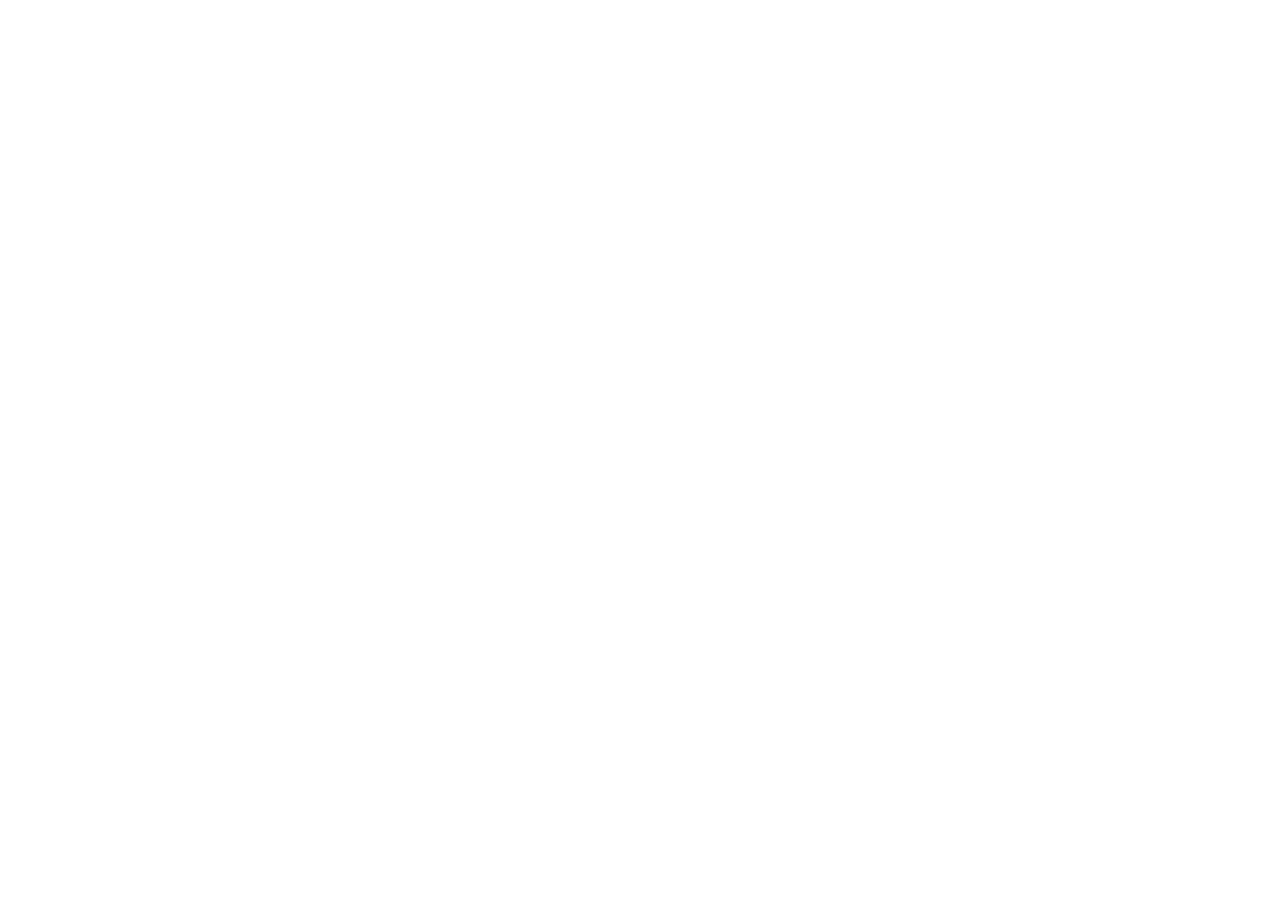
==== commit 7ed988d3: "Update heatmap.html" ====
--- a/files/heatmap.html
+++ b/files/heatmap.html
@@ -35,7 +35,6 @@
     <script src="https://cdn.jsdelivr.net/gh/python-visualization/folium@master/folium/templates/leaflet_heat.min.js"></script>
 </head>
 <body>    
-            <p id="demo"></p>
     
             <div class="folium-map" id="map_904a27eaac184b069b98a5cd32fc3659" ></div>
         
@@ -45,20 +44,31 @@
 
             let anchor = document.getElementById("w3s");
             let query = window.location.search;
-            var arr = query.split('&');
-            var lat = arr[0].split('=')[1];
-            var lon = arr[1].split('=')[1];
+            
             var flag = 0;
-            if(lat == 0){
+            if(query == 0)
+            {
                 lat = 22.376194;
                 lon = 114.129524;
                 var zoom_level = 12;
             }
-            else{
-                flag = 1
-                var zoom_level = 18;
+            else
+            {
+                var arr = query.split('&');
+                var lat = arr[0].split('=')[1];
+                var lon = arr[1].split('=')[1];
+                if(lat == 0){
+                    lat = 22.376194;
+                    lon = 114.129524;
+                    var zoom_level = 12;
+                }
+                else{
+                    flag = 1
+                    var zoom_level = 18;
 
+                }
             }
+            
             
 
     
